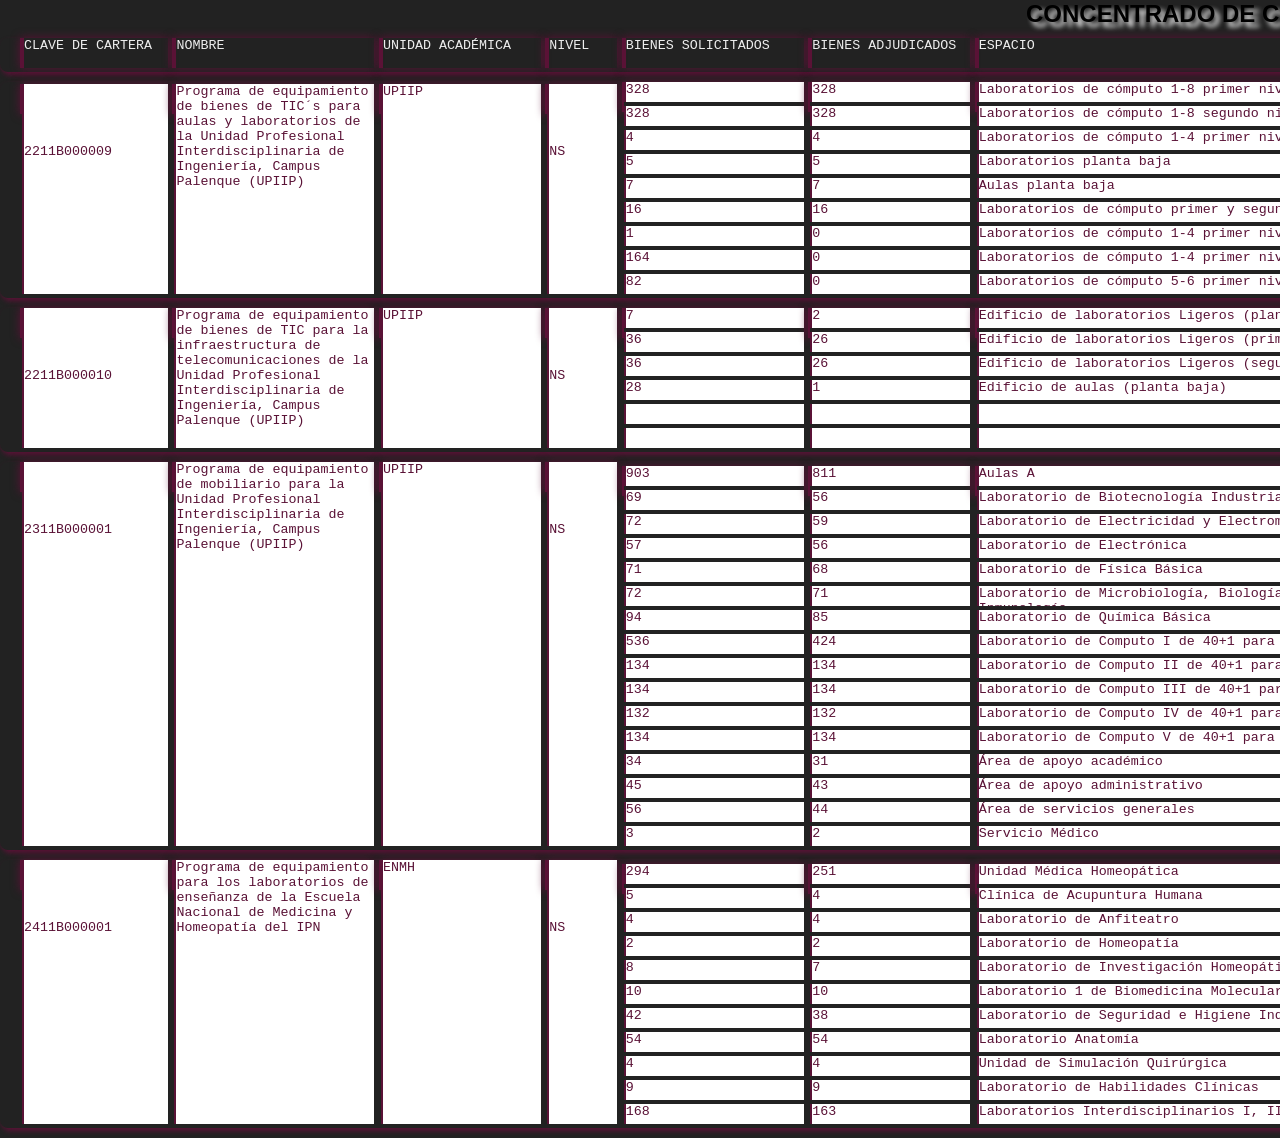
==== index.html @ 35d2371d "Add files via upload" ====
<!DOCTYPE html>
<html lang="es">
<head>
    <meta charset="UTF-8">
    <meta name="viewport" content="width=device-width, initial-scale=1.0">
    <title>Dpo/Carteras de Inversion/ConcentradovsEjecutado</title>
    <link rel="stylesheet" href="styles.css">
</head>
<body>
    <h2>Concentrado de Carteras de Inversion</h2>
       
              <form>
              <div class="form_input">
                    <textarea readonly class="ClavedeCartera Encabezado">Clave de Cartera</textarea>
                </div>
                    <div class="form_input">
                    <textarea readonly class="Nombre Encabezado">Nombre</textarea>
                </div>
                    <div class="form_input">      
                    <textarea readonly  class="UnidadAcademica Encabezado" >Unidad académica</textarea>
                </div>
                    <div class="form_input">
                    <textarea readonly  class="Nivel Encabezado">Nivel</textarea>
                </div>
                    <div class="form_input">
                    <textarea readonly  class="BienesSolicitados Encabezado">Bienes Solicitados</textarea>
                </div>
                    <div class="form_input">      
                    <textarea readonly  class="BienesAdjudicados Encabezado">Bienes Adjudicados</textarea>
                </div>
                    <div class="form_input"> 
                    <textarea readonly class="Espacio Encabezado">Espacio</textarea>
                </div>
                    <div class="form_input">
                    <textarea readonly  class="ProgramaAcademico Encabezado">Programa Académico</textarea>
                </div>
              <div class="form_input">
                    <textarea readonly  class="InversionEspacio Encabezado">Inversión por Espacio</textarea>
                </div>
                    <div class="form_input">
                    <textarea readonly  class="InversionUA Encabezado">Inversión por Unidad Académica</textarea>
                </div>
                    <div class="form_input">
                    <textarea readonly  class="InversionTotal Encabezado">Inversión Total 2024</textarea>
                </div>
                    <div class="form_input">
                    <textarea readonly  class="Links Encabezado">Links</textarea> 
              </div>
</form>



<form>
    <div class="form_input">
          <textarea readonly class="ClavedeCartera DatosG1 R1">
              
              
              

2211B000009</textarea>

    </div>
    <div class="form_input">
          <textarea readonly class="Nombre DatosG1 R1">Programa de equipamiento de bienes de TIC´s para aulas y laboratorios de la Unidad Profesional Interdisciplinaria de Ingeniería, Campus Palenque (UPIIP)</textarea>

    </div>
          <div class="form_input mrows UnidadAcademicaDiv ">
<textarea readonly  class="UnidadAcademica Datos C1UA1 R1" >UPIIP</textarea>
     
</div>           
    <div class="form_input">
         <textarea readonly  class="Nivel DatosG1 R1">
              
              
              
              
NS</textarea>

     </div>
     <div class="form_input mrows BienesSolicitadosDiv ">
<textarea readonly  class="BienesSolicitados Datos CEspacio1 R1" >328</textarea>
<textarea readonly  class="BienesSolicitados Datos CEspacio1 R1" >328</textarea>
<textarea readonly  class="BienesSolicitados Datos CEspacio1 R1" >4</textarea>
<textarea readonly  class="BienesSolicitados Datos CEspacio1 R1" >5</textarea>
<textarea readonly  class="BienesSolicitados Datos CEspacio1 R1" >7</textarea>
<textarea readonly  class="BienesSolicitados Datos CEspacio1 R1" >16</textarea>
<textarea readonly  class="BienesSolicitados Datos CEspacio1 R1" >1</textarea>
<textarea readonly  class="BienesSolicitados Datos CEspacio1 R1" >164</textarea>
<textarea readonly  class="BienesSolicitados Datos CEspacio1 R1" >82</textarea>
</div>
<div class="form_input mrows BienesAdjudicadosDiv">
<textarea readonly  class="BienesAdjudicados Datos CEspacio1 R1" >328</textarea>
<textarea readonly  class="BienesAdjudicados Datos CEspacio1 R1" >328</textarea>
<textarea readonly  class="BienesAdjudicados Datos CEspacio1 R1" >4</textarea>
<textarea readonly  class="BienesAdjudicados Datos CEspacio1 R1" >5</textarea>
<textarea readonly  class="BienesAdjudicados Datos CEspacio1 R1" >7</textarea>
<textarea readonly  class="BienesAdjudicados Datos CEspacio1 R1" >16</textarea>
<textarea readonly  class="BienesAdjudicados Datos CEspacio1 R1" >0</textarea>
<textarea readonly  class="BienesAdjudicados Datos CEspacio1 R1" >0</textarea>
<textarea readonly  class="BienesAdjudicados Datos CEspacio1 R1" >0</textarea>

</div>                    
<div class="form_input mrows EspacioDiv">
<textarea readonly class="Espacio Datos CEspacio1 R1" >Laboratorios de cómputo 1-8 primer nivel</textarea>
<textarea readonly class="Espacio Datos CEspacio1 R1" >Laboratorios de cómputo 1-8 segundo nivel</textarea>
<textarea readonly class="Espacio Datos CEspacio1 R1" >Laboratorios de cómputo 1-4 primer nivel</textarea>
<textarea readonly class="Espacio Datos CEspacio1 R1" >Laboratorios planta baja</textarea>
<textarea readonly class="Espacio Datos CEspacio1 R1" >Aulas planta baja</textarea>
<textarea readonly class="Espacio Datos CEspacio1 R1" >Laboratorios de cómputo primer y segundo nivel</textarea>
<textarea readonly class="Espacio Datos CEspacio1 R1" >Laboratorios de cómputo 1-4 primer nivel</textarea>
<textarea readonly class="Espacio Datos CEspacio1 R1" >Laboratorios de cómputo 1-4 primer nivel</textarea>
<textarea readonly class="Espacio Datos CEspacio1 R1" >Laboratorios de cómputo 5-6 primer nivel</textarea>
          
</div>
<div class="form_input mrows ProgramaAcademicoDiv ">
          
<textarea readonly class="ProgramaAcademico Datos Cespacio1 R1" >Todos los programas académicos (4)</textarea>
<textarea readonly class="ProgramaAcademico Datos Cespacio1 R1" >Todos los programas académicos (4)</textarea>
<textarea readonly class="ProgramaAcademico Datos Cespacio1 R1" >Todos los programas académicos (4)</textarea>
<textarea readonly class="ProgramaAcademico Datos Cespacio1 R1" >Todos los programas académicos (4)</textarea>
<textarea readonly class="ProgramaAcademico Datos Cespacio1 R1" >Todos los programas académicos (4)</textarea>
<textarea readonly class="ProgramaAcademico Datos Cespacio1 R1" >Todos los programas académicos (4)</textarea>
<textarea readonly class="ProgramaAcademico Datos Cespacio1 R1" >Todos los programas académicos (4)</textarea>
<textarea readonly class="ProgramaAcademico Datos Cespacio1 R1" >Todos los programas académicos (4)</textarea>
<textarea readonly class="ProgramaAcademico Datos Cespacio1 R1" >Todos los programas académicos (4)</textarea>
</div>                  
<div class="form_input mrows InversionEspacioDiv">  
<textarea readonly class="InversionEspacio Datos Cespacio1 R1" >$16,389,176.00</textarea>
<textarea readonly class="InversionEspacio Datos Cespacio1 R1" >$16,389,176.00</textarea>
<textarea readonly class="InversionEspacio Datos Cespacio1 R1" >$167,968.00</textarea>
<textarea readonly class="InversionEspacio Datos Cespacio1 R1" >$313,200.00</textarea>
<textarea readonly class="InversionEspacio Datos Cespacio1 R1" >$438,480.00</textarea>
<textarea readonly class="InversionEspacio Datos Cespacio1 R1" >$1,002,240.00</textarea>
<textarea readonly class="InversionEspacio Datos Cespacio1 R1" >$0.00</textarea>
<textarea readonly class="InversionEspacio Datos Cespacio1 R1" >$0.00</textarea>
<textarea readonly class="InversionEspacio Datos Cespacio1 R1" >$0.00</textarea>
          
</div>                 

<div class="form_input mrows IUADiv ">
<textarea readonly class="InversionUA Datos C1UA1 R1" >$34,700,240.00</textarea>

</div>
<div class="form_input">                    
          <textarea readonly class="InversionTotal DatosG1 R1">
              
              
              
              
$34,700,240.00

          </textarea>
</div>
<div class="form_input Link">                    

           
          <a class="Links" href="2211B000009_ActaFallo_AdjDir_UPIIP.pdf">2211B000009</a>
           
          <textarea readonly  class="InversionEspacio Datos linkRelleno"> </textarea>   
          <a class="Links" href="2211B000009 UAFOLI-0627-2024 UPIIP.pdf">OLI 2211B000009</a>
          <textarea readonly  class="InversionEspacio Datos linkRelleno"> </textarea>   
          <textarea readonly  class="InversionEspacio Datos linkRelleno"> </textarea>
</div>
    
</form>














<form>
    <div class="form_input">
          <textarea readonly class="ClavedeCartera DatosG3 R3">
              
              
              

2211B000010</textarea>

    </div>
    <div class="form_input">
          <textarea readonly class="Nombre DatosG3 R3">Programa de equipamiento de bienes de TIC para la infraestructura de telecomunicaciones de la Unidad Profesional Interdisciplinaria de Ingeniería, Campus Palenque (UPIIP)</textarea>

    </div>
          <div class="form_input mrows UnidadAcademicaDiv ">
<textarea readonly  class="UnidadAcademica Datos C3UA1 R3" >UPIIP</textarea>
     
</div>           
    <div class="form_input">
         <textarea readonly  class="Nivel DatosG3 R3">
              
              
              
              
NS</textarea>

     </div>
     <div class="form_input mrows BienesSolicitadosDiv ">
<textarea readonly  class="BienesSolicitados Datos CEspacio3 R3" >7</textarea>
<textarea readonly  class="BienesSolicitados Datos CEspacio3 R3" >36</textarea>
<textarea readonly  class="BienesSolicitados Datos CEspacio3 R3" >36</textarea>
<textarea readonly  class="BienesSolicitados Datos CEspacio3 R3" >28</textarea>

<textarea readonly  class="BienesSolicitados Datos CEspacio3 R3" > </textarea>
<textarea readonly  class="BienesSolicitados Datos CEspacio3 R3" > </textarea>

</div>
<div class="form_input mrows BienesAdjudicadosDiv">
<textarea readonly  class="BienesAdjudicados Datos CEspacio3 R3" >2</textarea>
<textarea readonly  class="BienesAdjudicados Datos CEspacio3 R3" >26</textarea>
<textarea readonly  class="BienesAdjudicados Datos CEspacio3 R3" >26</textarea>
<textarea readonly  class="BienesAdjudicados Datos CEspacio3 R3" >1</textarea>

<textarea readonly  class="BienesAdjudicados Datos CEspacio3 R3" > </textarea>
<textarea readonly  class="BienesAdjudicados Datos CEspacio3 R3" > </textarea>


</div>                    
<div class="form_input mrows EspacioDiv">
<textarea readonly class="Espacio Datos CEspacio3 R3" >Edificio de laboratorios Ligeros (planta baja)</textarea>
<textarea readonly class="Espacio Datos CEspacio3 R3" >Edificio de laboratorios Ligeros (primer nivel)</textarea>
<textarea readonly class="Espacio Datos CEspacio3 R3" >Edificio de laboratorios Ligeros (segundo nivel)</textarea>
<textarea readonly class="Espacio Datos CEspacio3 R3" >Edificio de aulas (planta baja)</textarea>

<textarea readonly class="Espacio Datos CEspacio3 R3" > </textarea>
<textarea readonly class="Espacio Datos CEspacio3 R3" > </textarea>
          
</div>
<div class="form_input mrows ProgramaAcademicoDiv ">
          
<textarea readonly class="ProgramaAcademico Datos Cespacio3 R3" >Todos los programas académicos (4)</textarea>
<textarea readonly class="ProgramaAcademico Datos Cespacio3 R3" >Todos los programas académicos (4)</textarea>
<textarea readonly class="ProgramaAcademico Datos Cespacio3 R3" >Todos los programas académicos (4)</textarea>
<textarea readonly class="ProgramaAcademico Datos Cespacio3 R3" >Todos los programas académicos (4)</textarea>

<textarea readonly class="ProgramaAcademico Datos Cespacio3 R3" > </textarea>
<textarea readonly class="ProgramaAcademico Datos Cespacio3 R3" > </textarea>
</div>

</div>                  
<div class="form_input mrows InversionEspacioDiv">  
<textarea readonly class="InversionEspacio Datos Cespacio3 R3" >$41,675.32</textarea>
<textarea readonly class="InversionEspacio Datos Cespacio3 R3" >$7,166,904.79</textarea>
<textarea readonly class="InversionEspacio Datos Cespacio3 R3" >$7,166,904.79</textarea>
<textarea readonly class="InversionEspacio Datos Cespacio3 R3" >$20,837.66</textarea>

<textarea readonly class="InversionEspacio Datos Cespacio3 R3" > </textarea>
<textarea readonly class="InversionEspacio Datos Cespacio3 R3" > </textarea>
          
</div>                 

<div class="form_input mrows IUADiv ">
<textarea readonly class="InversionUA Datos C3UA1 R3" >$14,396,322.56</textarea>

</div>
<div class="form_input">                    
          <textarea readonly class="InversionTotal DatosG3 R3">
              
              
              
              
$14,396,322.56

          </textarea>
</div>
<div class="form_input Link">                    

           
          <a class="Links" href="2211B000010 y 2311B000001_ActaFallo_UPIIP.pdf">2211B000010</a>
          <textarea readonly  class="InversionEspacio Datos linkRelleno"> </textarea> 
          <a class="Links" href="2211B000010 UAFOLI-0473-2024 UPIIP.pdf">OLI 2211B000010</a>
          <textarea readonly  class="InversionEspacio Datos linkRelleno"> </textarea>   
          <textarea readonly  class="InversionEspacio Datos linkRelleno"> </textarea>
</div>
    
</form>



<form>
    <div class="form_input">
          <textarea readonly class="ClavedeCartera DatosG4 R4">
              
              
              

2311B000001</textarea>

    </div>
    
    <div class="form_input">
          <textarea readonly class="Nombre DatosG4 R4">Programa de equipamiento de mobiliario para la Unidad Profesional Interdisciplinaria de Ingeniería, Campus Palenque (UPIIP)</textarea>

    </div>
          <div class="form_input mrows UnidadAcademicaDiv ">
<textarea readonly  class="UnidadAcademica Datos C4UA1 R4" >UPIIP</textarea>
     
</div>           
    <div class="form_input">
         <textarea readonly  class="Nivel DatosG4 R4">
              
              
              
              
NS</textarea>

     </div>

     <div class="form_input mrows BienesSolicitadosDiv ">
<textarea readonly  class="BienesSolicitados Datos CEspacio4 R4" >903</textarea>
<textarea readonly  class="BienesSolicitados Datos CEspacio4 R4" >69</textarea>
<textarea readonly  class="BienesSolicitados Datos CEspacio4 R4" >72</textarea>
<textarea readonly  class="BienesSolicitados Datos CEspacio4 R4" >57</textarea>
<textarea readonly  class="BienesSolicitados Datos CEspacio4 R4" >71</textarea>
<textarea readonly  class="BienesSolicitados Datos CEspacio4 R4" >72</textarea>
<textarea readonly  class="BienesSolicitados Datos CEspacio4 R4" >94</textarea>
<textarea readonly  class="BienesSolicitados Datos CEspacio4 R4" >536</textarea>
<textarea readonly  class="BienesSolicitados Datos CEspacio4 R4" >134</textarea>
<textarea readonly  class="BienesSolicitados Datos CEspacio4 R4" >134</textarea>
<textarea readonly  class="BienesSolicitados Datos CEspacio4 R4" >132</textarea>
<textarea readonly  class="BienesSolicitados Datos CEspacio4 R4" >134</textarea>
<textarea readonly  class="BienesSolicitados Datos CEspacio4 R4" >34</textarea>
<textarea readonly  class="BienesSolicitados Datos CEspacio4 R4" >45</textarea>
<textarea readonly  class="BienesSolicitados Datos CEspacio4 R4" >56</textarea>
<textarea readonly  class="BienesSolicitados Datos CEspacio4 R4" >3</textarea>
</div>
<div class="form_input mrows BienesAdjudicadosDiv">
<textarea readonly  class="BienesAdjudicados Datos CEspacio4 R4" >811</textarea>
<textarea readonly  class="BienesAdjudicados Datos CEspacio4 R4" >56</textarea>
<textarea readonly  class="BienesAdjudicados Datos CEspacio4 R4" >59</textarea>
<textarea readonly  class="BienesAdjudicados Datos CEspacio4 R4" >56</textarea>
<textarea readonly  class="BienesAdjudicados Datos CEspacio4 R4" >68</textarea>
<textarea readonly  class="BienesAdjudicados Datos CEspacio4 R4" >71</textarea>
<textarea readonly  class="BienesAdjudicados Datos CEspacio4 R4" >85</textarea>
<textarea readonly  class="BienesAdjudicados Datos CEspacio4 R4" >424</textarea>
<textarea readonly  class="BienesAdjudicados Datos CEspacio4 R4" >134</textarea>
<textarea readonly  class="BienesAdjudicados Datos CEspacio4 R4" >134</textarea>
<textarea readonly  class="BienesAdjudicados Datos CEspacio4 R4" >132</textarea>
<textarea readonly  class="BienesAdjudicados Datos CEspacio4 R4" >134</textarea>
<textarea readonly  class="BienesAdjudicados Datos CEspacio4 R4" >31</textarea>
<textarea readonly  class="BienesAdjudicados Datos CEspacio4 R4" >43</textarea>
<textarea readonly  class="BienesAdjudicados Datos CEspacio4 R4" >44</textarea>
<textarea readonly  class="BienesAdjudicados Datos CEspacio4 R4" >2</textarea>

</div>                    
<div class="form_input mrows EspacioDiv">
<textarea readonly class="Espacio Datos CEspacio4 R4" >Aulas A</textarea>
<textarea readonly class="Espacio Datos CEspacio4 R4" >Laboratorio de Biotecnología Industrial</textarea>
<textarea readonly class="Espacio Datos CEspacio4 R4" >Laboratorio de Electricidad y Electromagnetismo</textarea>
<textarea readonly class="Espacio Datos CEspacio4 R4" >Laboratorio de Electrónica</textarea>
<textarea readonly class="Espacio Datos CEspacio4 R4" >Laboratorio de Física Básica</textarea>
<textarea readonly class="Espacio Datos CEspacio4 R4" >Laboratorio de Microbiología, Biología Molecular E Inmunología</textarea>
<textarea readonly class="Espacio Datos CEspacio4 R4" >Laboratorio de Química Básica</textarea>
<textarea readonly class="Espacio Datos CEspacio4 R4" >Laboratorio de Computo I de 40+1 para  Idioma Ingles</textarea>
<textarea readonly class="Espacio Datos CEspacio4 R4" >Laboratorio de Computo II de 40+1 para  Ferroviaria</textarea>
<textarea readonly class="Espacio Datos CEspacio4 R4" >Laboratorio de Computo III de 40+1 para  Biotecnologia</textarea>
<textarea readonly class="Espacio Datos CEspacio4 R4" >Laboratorio de Computo IV de 40+1 para  Turismo</textarea>
<textarea readonly class="Espacio Datos CEspacio4 R4" >Laboratorio de Computo V de 40+1 para  Civil</textarea>
<textarea readonly class="Espacio Datos CEspacio4 R4" >Área de apoyo académico</textarea>
<textarea readonly class="Espacio Datos CEspacio4 R4" >Área de apoyo administrativo</textarea>
<textarea readonly class="Espacio Datos CEspacio4 R4" >Área de servicios generales</textarea>
<textarea readonly class="Espacio Datos CEspacio4 R4" >Servicio Médico</textarea>
          
</div>
<div class="form_input mrows ProgramaAcademicoDiv ">
          
<textarea readonly class="ProgramaAcademico Datos Cespacio4 R4" >Todos los programas académicos (4)</textarea>
<textarea readonly class="ProgramaAcademico Datos Cespacio4 R4" >Ingeniería Biotecnológica</textarea>
<textarea readonly class="ProgramaAcademico Datos Cespacio4 R4" >Ingeniería Ferroviaria</textarea>
<textarea readonly class="ProgramaAcademico Datos Cespacio4 R4" >Ingeniería Ferroviaria</textarea>
<textarea readonly class="ProgramaAcademico Datos Cespacio4 R4" >Ingeniería Civil
Ingeniería Ferroviaria</textarea>
<textarea readonly class="ProgramaAcademico Datos Cespacio4 R4" >Ingeniería Civil
Ingeniería Biotecnológica</textarea>
<textarea readonly class="ProgramaAcademico Datos Cespacio4 R4" >Ingeniería Biotecnológica
Ingeniería Civil
Ingeniería Ferroviaria</textarea>
<textarea readonly class="ProgramaAcademico Datos Cespacio4 R4" >Todos los programas académicos (4)</textarea>
<textarea readonly class="ProgramaAcademico Datos Cespacio4 R4" >Ingeniería Ferroviaria</textarea>
<textarea readonly class="ProgramaAcademico Datos Cespacio4 R4" >Ingeniería Biotecnológica</textarea>
<textarea readonly class="ProgramaAcademico Datos Cespacio4 R4" >Licenciatura en Turismo Sustentable</textarea>
<textarea readonly class="ProgramaAcademico Datos Cespacio4 R4" >Ingeniería Civil</textarea>
<textarea readonly class="ProgramaAcademico Datos Cespacio4 R4" >No aplica</textarea>
<textarea readonly class="ProgramaAcademico Datos Cespacio4 R4" >No aplica</textarea>
<textarea readonly class="ProgramaAcademico Datos Cespacio4 R4" >No aplica</textarea>
<textarea readonly class="ProgramaAcademico Datos Cespacio4 R4" >No aplica</textarea>
</div>                  
<div class="form_input mrows InversionEspacioDiv">  
<textarea readonly class="InversionEspacio Datos Cespacio4 R4" >$3,424,923.20</textarea>
<textarea readonly class="InversionEspacio Datos Cespacio4 R4" >$870,786.33</textarea>
<textarea readonly class="InversionEspacio Datos Cespacio4 R4" >$1,570,801.13</textarea>
<textarea readonly class="InversionEspacio Datos Cespacio4 R4" >$334,289.68</textarea>
<textarea readonly class="InversionEspacio Datos Cespacio4 R4" >$1,483,144.56</textarea>
<textarea readonly class="InversionEspacio Datos Cespacio4 R4" >$1,834,692.59</textarea>
<textarea readonly class="InversionEspacio Datos Cespacio4 R4" >$2,694,814.10</textarea>
<textarea readonly class="InversionEspacio Datos Cespacio4 R4" >$2,487,297.06</textarea>
<textarea readonly class="InversionEspacio Datos Cespacio4 R4" >$856,535.25</textarea>
<textarea readonly class="InversionEspacio Datos Cespacio4 R4" >$856,535.25</textarea>
<textarea readonly class="InversionEspacio Datos Cespacio4 R4" >$757,863.26</textarea>
<textarea readonly class="InversionEspacio Datos Cespacio4 R4" >$856,535.25</textarea>
<textarea readonly class="InversionEspacio Datos Cespacio4 R4" >$746,808.00</textarea>
<textarea readonly class="InversionEspacio Datos Cespacio4 R4" >$876,554.00</textarea>
<textarea readonly class="InversionEspacio Datos Cespacio4 R4" >$807,899.18</textarea>
<textarea readonly class="InversionEspacio Datos Cespacio4 R4" >$313,191.30</textarea>
          
</div>                 

<div class="form_input mrows IUADiv ">
<textarea readonly class="InversionUA Datos C4UA1 R4" >$20,772,670.14</textarea>

</div>
<div class="form_input">                    
          <textarea readonly class="InversionTotal DatosG4 R4">
              
              
              
              
$20,772,670.14

          </textarea>
</div>
<div class="form_input Link">                    

           
          <a class="Links" href="2411B000001_ActaFallo_ENMH(solo Fallos).pdf">2311B000001</a>
          <textarea readonly  class="InversionEspacio Datos linkRelleno"> </textarea> 
          <a class="Links" href="2311B000001 UAFOLI-0472-2024 UPIIP.pdf">2311B000001</a>   
          <textarea readonly  class="InversionEspacio Datos linkRelleno"> </textarea>   
          <textarea readonly  class="InversionEspacio Datos linkRelleno"> </textarea>
</div>
    
</form>


<form>
    <div class="form_input">
          <textarea readonly class="ClavedeCartera DatosG5 R5">
              
              
              

2411B000001</textarea>

    </div>
    <div class="form_input">
          <textarea readonly class="Nombre DatosG5 R5">Programa de equipamiento para los laboratorios de enseñanza de la Escuela Nacional de Medicina y Homeopatía del IPN</textarea>

    </div>
          <div class="form_input mrows UnidadAcademicaDiv ">
<textarea readonly  class="UnidadAcademica Datos C5UA1 R5" >ENMH</textarea>
     
</div>           
    <div class="form_input">
         <textarea readonly  class="Nivel DatosG5 R5">
              
              
              
              
NS</textarea>

     </div>
     <div class="form_input mrows BienesSolicitadosDiv ">
<textarea readonly  class="BienesSolicitados Datos CEspacio5 R5" >294</textarea>
<textarea readonly  class="BienesSolicitados Datos CEspacio5 R5" >5</textarea>
<textarea readonly  class="BienesSolicitados Datos CEspacio5 R5" >4</textarea>
<textarea readonly  class="BienesSolicitados Datos CEspacio5 R5" >2</textarea>
<textarea readonly  class="BienesSolicitados Datos CEspacio5 R5" >8</textarea>
<textarea readonly  class="BienesSolicitados Datos CEspacio5 R5" >10</textarea>
<textarea readonly  class="BienesSolicitados Datos CEspacio5 R5" >42</textarea>
<textarea readonly  class="BienesSolicitados Datos CEspacio5 R5" >54</textarea>
<textarea readonly  class="BienesSolicitados Datos CEspacio5 R5" >4</textarea>
<textarea readonly  class="BienesSolicitados Datos CEspacio5 R5" >9</textarea>
<textarea readonly  class="BienesSolicitados Datos CEspacio5 R5" >168</textarea>
</div>
<div class="form_input mrows BienesAdjudicadosDiv">
<textarea readonly  class="BienesAdjudicados Datos CEspacio5 R5" >251</textarea>
<textarea readonly  class="BienesAdjudicados Datos CEspacio5 R5" >4</textarea>
<textarea readonly  class="BienesAdjudicados Datos CEspacio5 R5" >4</textarea>
<textarea readonly  class="BienesAdjudicados Datos CEspacio5 R5" >2</textarea>
<textarea readonly  class="BienesAdjudicados Datos CEspacio5 R5" >7</textarea>
<textarea readonly  class="BienesAdjudicados Datos CEspacio5 R5" >10</textarea>
<textarea readonly  class="BienesAdjudicados Datos CEspacio5 R5" >38</textarea>
<textarea readonly  class="BienesAdjudicados Datos CEspacio5 R5" >54</textarea>
<textarea readonly  class="BienesAdjudicados Datos CEspacio5 R5" >4</textarea>
<textarea readonly  class="BienesAdjudicados Datos CEspacio5 R5" >9</textarea>
<textarea readonly  class="BienesAdjudicados Datos CEspacio5 R5" >163</textarea>

</div>                    
<div class="form_input mrows EspacioDiv">
<textarea readonly class="Espacio Datos CEspacio5 R5" >Unidad Médica Homeopática</textarea>
<textarea readonly class="Espacio Datos CEspacio5 R5" >Clínica de Acupuntura Humana</textarea>
<textarea readonly class="Espacio Datos CEspacio5 R5" >Laboratorio de Anfiteatro</textarea>
<textarea readonly class="Espacio Datos CEspacio5 R5" >Laboratorio de Homeopatía</textarea>
<textarea readonly class="Espacio Datos CEspacio5 R5" >Laboratorio de Investigación Homeopática</textarea>
<textarea readonly class="Espacio Datos CEspacio5 R5" >Laboratorio 1 de Biomedicina Molecular</textarea>
<textarea readonly class="Espacio Datos CEspacio5 R5" >Laboratorio de Seguridad e Higiene Industrial</textarea>
<textarea readonly class="Espacio Datos CEspacio5 R5" >Laboratorio Anatomía</textarea>
<textarea readonly class="Espacio Datos CEspacio5 R5" >Unidad de Simulación Quirúrgica</textarea>
<textarea readonly class="Espacio Datos CEspacio5 R5" >Laboratorio de Habilidades Clínicas</textarea>
<textarea readonly class="Espacio Datos CEspacio5 R5" >Laboratorios Interdisciplinarios I, II y III</textarea>
          
</div>
<div class="form_input mrows ProgramaAcademicoDiv ">
          
<textarea readonly class="ProgramaAcademico Datos Cespacio5 R5" >Médico Cirujano y Homeópata
Médico Cirujano y Partero
Especialidad en homeopatía</textarea>
<textarea readonly class="ProgramaAcademico Datos Cespacio5 R5" >Especialidad en Acupuntura Humana</textarea>
<textarea readonly class="ProgramaAcademico Datos Cespacio5 R5" >Médico Cirujano y Homeópata
Médico Cirujano y Partero</textarea>
<textarea readonly class="ProgramaAcademico Datos Cespacio5 R5" >Médico Cirujano y Homeópata</textarea>
<textarea readonly class="ProgramaAcademico Datos Cespacio5 R5" >Médico Cirujano y Homeópata</textarea>
<textarea readonly class="ProgramaAcademico Datos Cespacio5 R5" >Maestría en Ciencias en Biomedicina Molecular
Doctorado en Ciencias en Biotecnología</textarea>
<textarea readonly class="ProgramaAcademico Datos Cespacio5 R5" >Maestría en Ciencias en Salud Ocupacional, Seguridad e Higiene</textarea>
<textarea readonly class="ProgramaAcademico Datos Cespacio5 R5" >Médico Cirujano y Homeópata</textarea>
<textarea readonly class="ProgramaAcademico Datos Cespacio5 R5" >Médico Cirujano y Homeópata
Médico Cirujano y Partero</textarea>
<textarea readonly class="ProgramaAcademico Datos Cespacio5 R5" >Médico Cirujano y Homeópata
Médico Cirujano y Partero</textarea>
<textarea readonly class="ProgramaAcademico Datos Cespacio5 R5" >Médico Cirujano y Homeópata
Médico Cirujano y Partero</textarea>
</div>                  
<div class="form_input mrows InversionEspacioDiv">  
<textarea readonly class="InversionEspacio Datos Cespacio5 R5" >$5,288,379.01</textarea>
<textarea readonly class="InversionEspacio Datos Cespacio5 R5" >$4,383,024.27</textarea>
<textarea readonly class="InversionEspacio Datos Cespacio5 R5" >$1,141,983.14</textarea>
<textarea readonly class="InversionEspacio Datos Cespacio5 R5" >$13,536.78</textarea>
<textarea readonly class="InversionEspacio Datos Cespacio5 R5" >$1,148,043.16</textarea>
<textarea readonly class="InversionEspacio Datos Cespacio5 R5" >$6,291,932.28</textarea>
<textarea readonly class="InversionEspacio Datos Cespacio5 R5" >$2,065,814.34</textarea>
<textarea readonly class="InversionEspacio Datos Cespacio5 R5" >$26,610,774.95</textarea>
<textarea readonly class="InversionEspacio Datos Cespacio5 R5" >$5,607,080.47</textarea>
<textarea readonly class="InversionEspacio Datos Cespacio5 R5" >$4,403,648.02</textarea>
<textarea readonly class="InversionEspacio Datos Cespacio5 R5" >$15,395,003.39</textarea>
          
</div>                 

<div class="form_input mrows IUADiv ">
<textarea readonly class="InversionUA Datos C5UA1 R5" >$72,349,219.81</textarea>

</div>
<div class="form_input">                    
          <textarea readonly class="InversionTotal DatosG5 R5">
              
              
              
              
$72,349,219.81

          </textarea>
</div>
<div class="form_input Link">                    

           
          <a class="Links" href="2211B000010 y 2311B000001_ActaFallo_UPIIP.pdf">2411B000010</a>
          <textarea readonly  class="InversionEspacio Datos linkRelleno"> </textarea> 
          <a class="Links" href="2411B000001 UAFOLI-0351-2024 ENMH.pdf">OLI 2411B000010</a>   
          <textarea readonly  class="InversionEspacio Datos linkRelleno"> </textarea>   
          <textarea readonly  class="InversionEspacio Datos linkRelleno"> </textarea>
</div>
    
</form>







</body>
</html>
---- styles.css ----
body{
    margin:0;
    width:2600px;
     font-family: sans-serif;
     background-color:#222;
}
h2{
    text-align: center;
    margin-top: 10px;
    margin:0;
    margin-bottom: 10px;
    text-transform: uppercase;
    text-shadow:5px 5px 5px #eee;
}
a{
    color:#ff7879;
}
form{
    color:#ff7879;
    background-color:transparent;
    padding: 0 20px;
    margin:0px;
    margin-bottom: 10px;
    box-shadow:2px 3px 5px #5a1236;
    margin-top: 0px;
    text-shadow: 0 0 0  #5a1236;
    border-radius: 8px;
}

.form_input{
    margin:0;
    display:inline-block;
    height:30px;
    border:none;
    border-left: 2px solid #5a1236;
    box-shadow:0px 0px 10px #5a1236;
    background-color: transparent;
    text-shadow: #eee;
    color:#eee;   
}

input,textarea{
    box-sizing:border-box;
    margin:0;
    padding:0;
    border:none;
    border-left: 2px solid #5a1236;
    background-color: transparent;
    text-shadow: #eee;
    color:#eee;
    resize:none
}

 /* clases de div */
.mrows{
    width:180px;
    margin:0;
    padding:0;
}

.EspacioDiv{
    width:470px;
    margin:0
}


.UnidadAcademicaDiv{
    width:160px;
    margin:0
}



.BienesAdjudicadosDiv{
    width:160px;
}
.InversionEspacioDiv{
    width:205px;
    margin:0
}

.ProgramaAcademicoDiv{
    width:275px;
}
.Link{
    width:130px;
    box-shadow:none;
}






 /* clases de textarea */

.R1{ 
    height:30px;
}

.Numero{
    width:80px;
}
.ClavedeCartera{
    width:146px;
}
.Folio{
    width:140px;
}
.Nombre{
    width:200px;
}
.UnidadAcademica{
    width:160px;
}
.Nivel{
    width:70px
}
.BienesSolicitados{
    width: 180px;
}
.BienesAdjudicados{
    width:160px;
}
.Espacio{
    width:470px;
}
.ProgramaAcademico{
    width:275px;
}
.InversionEspacio{
    width:205px;
}
.InversionUA{ 
    width:180px;
}
.InversionTotal{ 
    width:180px;
}
.Links{ 
    width:130px;
}
.Encabezado{ 
    text-transform:uppercase;
}

.Datos{ 
    height:20px;
    background-color: #fff;
    color:#5a1236;
}
.DatosG{ 
    background-color: #fff;
    color:#5a1236;
    height:210px;
}

.linkRelleno{
    background:transparent;
    box-shadow:none ;
    border-left: none;
}

.C1UA1{ 
    background-color: #fff;
    color:#5a1236;
    height:210px;
}


.C2UA1{ 
    background-color: #fff;
    color:#5a1236;
    height:92px;
}

.C2UA2{ 
    background-color: #fff;
    color:#5a1236;
    height: 68px;
}

.C2UA3{ 
    background-color: #fff;
    color:#5a1236;
    height: 45px;
}

.C2UA4{ 
    background-color: #fff;
    color:#5a1236;
    height: 45px;
}

.C2UA5{ 
    background-color: #fff;
    color:#5a1236;
    height: 68px;
}

.C2UA6{ 
    background-color: #fff;
    color:#5a1236;
    height: 45px;
}
 

.C3UA1{ 
    background-color: #fff;
    color:#5a1236;
    height:140px;
}

.C4UA1{ 
    background-color: #fff;
    color:#5a1236;
    height:384px;
}


.C5UA1{ 
    background-color: #fff;
    color:#5a1236;
    height:264px;
}







.DatosG1{ 
    background-color: #fff;
    color:#5a1236;
    height:210px;
}



.DatosG2{ 
    background-color: #fff;
    color:#5a1236;
    height:384px;
}

.DatosG3{ 
    background-color: #fff;
    color:#5a1236;
    height:140px;
}

.DatosG4{ 
    background-color: #fff;
    color:#5a1236;
    height:384px;
}


.DatosG5{ 
    background-color: #fff;
    color:#5a1236;
    height:264px;
}
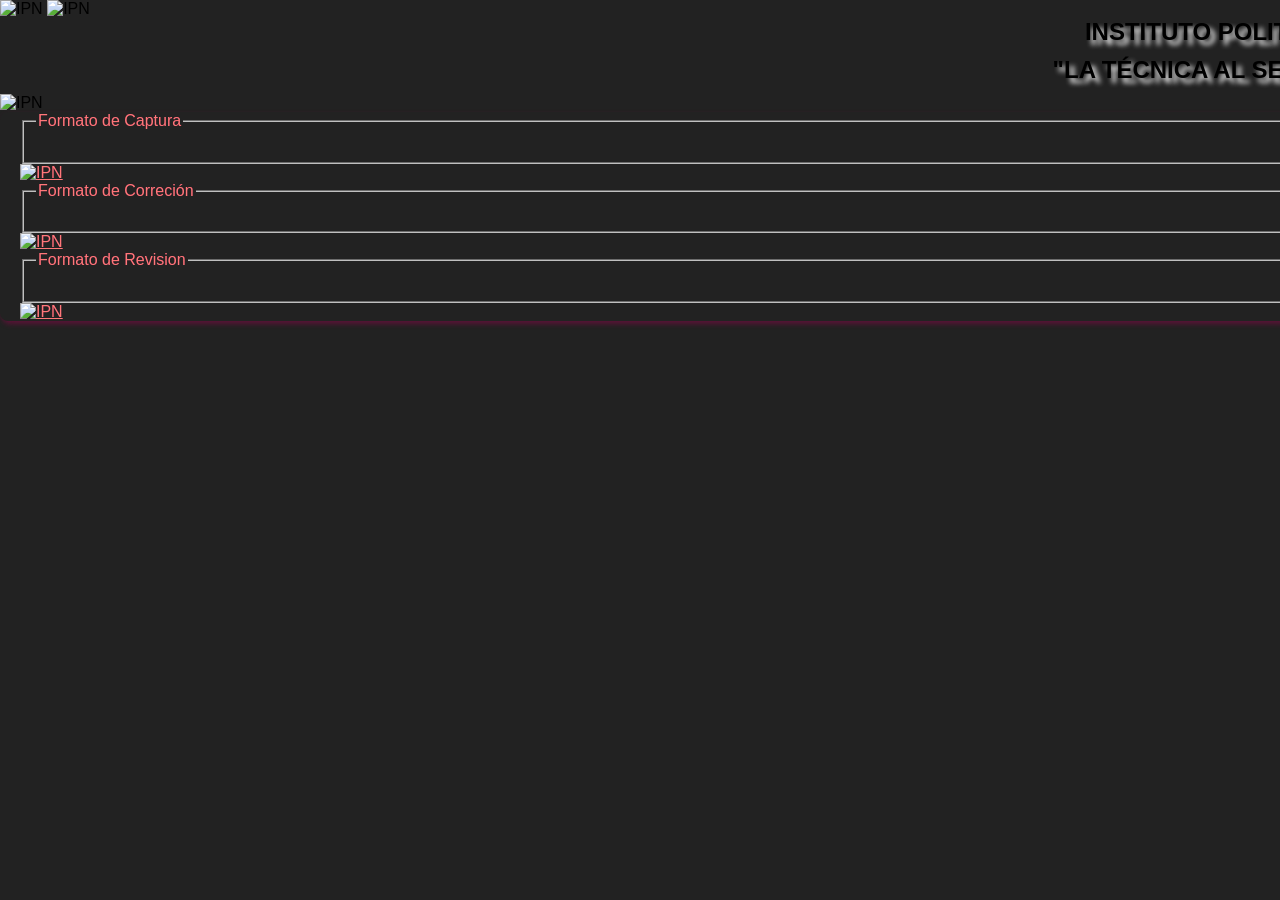
==== commit 08f766e0: "Update index.html" ====
--- a/index.html
+++ b/index.html
@@ -3,579 +3,67 @@
 <head>
     <meta charset="UTF-8">
     <meta name="viewport" content="width=device-width, initial-scale=1.0">
-    <title>Dpo/Carteras de Inversion/ConcentradovsEjecutado</title>
-    <link rel="stylesheet" href="styles.css">
+    <title>Correo CGPII IPN</title>
+    
+
+      <link rel="stylesheet" href="styles.css"> 
+
 </head>
 <body>
-    <h2>Concentrado de Carteras de Inversion</h2>
-       
-              <form>
-              <div class="form_input">
-                    <textarea readonly class="ClavedeCartera Encabezado">Clave de Cartera</textarea>
-                </div>
-                    <div class="form_input">
-                    <textarea readonly class="Nombre Encabezado">Nombre</textarea>
-                </div>
-                    <div class="form_input">      
-                    <textarea readonly  class="UnidadAcademica Encabezado" >Unidad académica</textarea>
-                </div>
-                    <div class="form_input">
-                    <textarea readonly  class="Nivel Encabezado">Nivel</textarea>
-                </div>
-                    <div class="form_input">
-                    <textarea readonly  class="BienesSolicitados Encabezado">Bienes Solicitados</textarea>
-                </div>
-                    <div class="form_input">      
-                    <textarea readonly  class="BienesAdjudicados Encabezado">Bienes Adjudicados</textarea>
-                </div>
-                    <div class="form_input"> 
-                    <textarea readonly class="Espacio Encabezado">Espacio</textarea>
-                </div>
-                    <div class="form_input">
-                    <textarea readonly  class="ProgramaAcademico Encabezado">Programa Académico</textarea>
-                </div>
-              <div class="form_input">
-                    <textarea readonly  class="InversionEspacio Encabezado">Inversión por Espacio</textarea>
-                </div>
-                    <div class="form_input">
-                    <textarea readonly  class="InversionUA Encabezado">Inversión por Unidad Académica</textarea>
-                </div>
-                    <div class="form_input">
-                    <textarea readonly  class="InversionTotal Encabezado">Inversión Total 2024</textarea>
-                </div>
-                    <div class="form_input">
-                    <textarea readonly  class="Links Encabezado">Links</textarea> 
-              </div>
-</form>
+      <div class="imagenes">
+                     <img src="Izquierda.png" class ="izquierda"  alt="IPN" title="SECRETARIA DE EDUCACIÓN PÚBLICA">
+                       
+                       
+                        
+                        
+                     
+                       <img src="Centro.png" class ="centro" alt="IPN" title="INSTITUTO POLITECNICO NACIONAL">
+                       
+                       <div class="LEMA"><h2>Instituto Politécnico Nacional </h2>
+                            <h2 >"La Técnica al Servicio de la Patria" </h2>
+                       </div>
+                       
+                       <img src="Derecha.png" class ="derecho" alt="IPN" title="COORDINACIÓN GENERAL DE PLANEACIÓN E INFORMACIÓN INSTITUCIONAL">
+                     
+
+  </div>
+<form id="m
 
 
+<h1>Correo DPO</h1>
 
-<form>
-    <div class="form_input">
-          <textarea readonly class="ClavedeCartera DatosG1 R1">
-              
-              
-              
-
-2211B000009</textarea>
-
-    </div>
-    <div class="form_input">
-          <textarea readonly class="Nombre DatosG1 R1">Programa de equipamiento de bienes de TIC´s para aulas y laboratorios de la Unidad Profesional Interdisciplinaria de Ingeniería, Campus Palenque (UPIIP)</textarea>
-
-    </div>
-          <div class="form_input mrows UnidadAcademicaDiv ">
-<textarea readonly  class="UnidadAcademica Datos C1UA1 R1" >UPIIP</textarea>
-     
-</div>           
-    <div class="form_input">
-         <textarea readonly  class="Nivel DatosG1 R1">
-              
-              
-              
-              
-NS</textarea>
-
-     </div>
-     <div class="form_input mrows BienesSolicitadosDiv ">
-<textarea readonly  class="BienesSolicitados Datos CEspacio1 R1" >328</textarea>
-<textarea readonly  class="BienesSolicitados Datos CEspacio1 R1" >328</textarea>
-<textarea readonly  class="BienesSolicitados Datos CEspacio1 R1" >4</textarea>
-<textarea readonly  class="BienesSolicitados Datos CEspacio1 R1" >5</textarea>
-<textarea readonly  class="BienesSolicitados Datos CEspacio1 R1" >7</textarea>
-<textarea readonly  class="BienesSolicitados Datos CEspacio1 R1" >16</textarea>
-<textarea readonly  class="BienesSolicitados Datos CEspacio1 R1" >1</textarea>
-<textarea readonly  class="BienesSolicitados Datos CEspacio1 R1" >164</textarea>
-<textarea readonly  class="BienesSolicitados Datos CEspacio1 R1" >82</textarea>
-</div>
-<div class="form_input mrows BienesAdjudicadosDiv">
-<textarea readonly  class="BienesAdjudicados Datos CEspacio1 R1" >328</textarea>
-<textarea readonly  class="BienesAdjudicados Datos CEspacio1 R1" >328</textarea>
-<textarea readonly  class="BienesAdjudicados Datos CEspacio1 R1" >4</textarea>
-<textarea readonly  class="BienesAdjudicados Datos CEspacio1 R1" >5</textarea>
-<textarea readonly  class="BienesAdjudicados Datos CEspacio1 R1" >7</textarea>
-<textarea readonly  class="BienesAdjudicados Datos CEspacio1 R1" >16</textarea>
-<textarea readonly  class="BienesAdjudicados Datos CEspacio1 R1" >0</textarea>
-<textarea readonly  class="BienesAdjudicados Datos CEspacio1 R1" >0</textarea>
-<textarea readonly  class="BienesAdjudicados Datos CEspacio1 R1" >0</textarea>
-
-</div>                    
-<div class="form_input mrows EspacioDiv">
-<textarea readonly class="Espacio Datos CEspacio1 R1" >Laboratorios de cómputo 1-8 primer nivel</textarea>
-<textarea readonly class="Espacio Datos CEspacio1 R1" >Laboratorios de cómputo 1-8 segundo nivel</textarea>
-<textarea readonly class="Espacio Datos CEspacio1 R1" >Laboratorios de cómputo 1-4 primer nivel</textarea>
-<textarea readonly class="Espacio Datos CEspacio1 R1" >Laboratorios planta baja</textarea>
-<textarea readonly class="Espacio Datos CEspacio1 R1" >Aulas planta baja</textarea>
-<textarea readonly class="Espacio Datos CEspacio1 R1" >Laboratorios de cómputo primer y segundo nivel</textarea>
-<textarea readonly class="Espacio Datos CEspacio1 R1" >Laboratorios de cómputo 1-4 primer nivel</textarea>
-<textarea readonly class="Espacio Datos CEspacio1 R1" >Laboratorios de cómputo 1-4 primer nivel</textarea>
-<textarea readonly class="Espacio Datos CEspacio1 R1" >Laboratorios de cómputo 5-6 primer nivel</textarea>
-          
-</div>
-<div class="form_input mrows ProgramaAcademicoDiv ">
-          
-<textarea readonly class="ProgramaAcademico Datos Cespacio1 R1" >Todos los programas académicos (4)</textarea>
-<textarea readonly class="ProgramaAcademico Datos Cespacio1 R1" >Todos los programas académicos (4)</textarea>
-<textarea readonly class="ProgramaAcademico Datos Cespacio1 R1" >Todos los programas académicos (4)</textarea>
-<textarea readonly class="ProgramaAcademico Datos Cespacio1 R1" >Todos los programas académicos (4)</textarea>
-<textarea readonly class="ProgramaAcademico Datos Cespacio1 R1" >Todos los programas académicos (4)</textarea>
-<textarea readonly class="ProgramaAcademico Datos Cespacio1 R1" >Todos los programas académicos (4)</textarea>
-<textarea readonly class="ProgramaAcademico Datos Cespacio1 R1" >Todos los programas académicos (4)</textarea>
-<textarea readonly class="ProgramaAcademico Datos Cespacio1 R1" >Todos los programas académicos (4)</textarea>
-<textarea readonly class="ProgramaAcademico Datos Cespacio1 R1" >Todos los programas académicos (4)</textarea>
-</div>                  
-<div class="form_input mrows InversionEspacioDiv">  
-<textarea readonly class="InversionEspacio Datos Cespacio1 R1" >$16,389,176.00</textarea>
-<textarea readonly class="InversionEspacio Datos Cespacio1 R1" >$16,389,176.00</textarea>
-<textarea readonly class="InversionEspacio Datos Cespacio1 R1" >$167,968.00</textarea>
-<textarea readonly class="InversionEspacio Datos Cespacio1 R1" >$313,200.00</textarea>
-<textarea readonly class="InversionEspacio Datos Cespacio1 R1" >$438,480.00</textarea>
-<textarea readonly class="InversionEspacio Datos Cespacio1 R1" >$1,002,240.00</textarea>
-<textarea readonly class="InversionEspacio Datos Cespacio1 R1" >$0.00</textarea>
-<textarea readonly class="InversionEspacio Datos Cespacio1 R1" >$0.00</textarea>
-<textarea readonly class="InversionEspacio Datos Cespacio1 R1" >$0.00</textarea>
-          
-</div>                 
-
-<div class="form_input mrows IUADiv ">
-<textarea readonly class="InversionUA Datos C1UA1 R1" >$34,700,240.00</textarea>
-
-</div>
-<div class="form_input">                    
-          <textarea readonly class="InversionTotal DatosG1 R1">
-              
-              
-              
-              
-$34,700,240.00
-
-          </textarea>
-</div>
-<div class="form_input Link">                    
-
-           
-          <a class="Links" href="2211B000009_ActaFallo_AdjDir_UPIIP.pdf">2211B000009</a>
-           
-          <textarea readonly  class="InversionEspacio Datos linkRelleno"> </textarea>   
-          <a class="Links" href="2211B000009 UAFOLI-0627-2024 UPIIP.pdf">OLI 2211B000009</a>
-          <textarea readonly  class="InversionEspacio Datos linkRelleno"> </textarea>   
-          <textarea readonly  class="InversionEspacio Datos linkRelleno"> </textarea>
-</div>
-    
-</form>
+<div class="bloque-5000">    
+       <fieldset class="capitulos">
+                  <legend>Formato de Captura</legend>
+                  <p class="Just C5000">   </p>
+       </fieldset>
+        <a href="FormatoCaptura.html" class="A5000"><img src="Captura.png" class ="A5000" alt="IPN" title="Abrir Formulario Adquisición">
+        </a>
+ </div>
+ <div class="bloque-6000">    
+      <fieldset class="capitulos">
+                  <legend>Formato de Correción</legend>
+                  <p class="Just C5000">  </p>
+       </fieldset>
+       <a href="FormatodeCorrecion.html" class="A5000"><img src="Revision.png" class ="A5000" alt="IPN" title="Abrir Formulario Obra Pública">
+       </a>
+ </div>        
 
 
-
-
-
-
-
-
-
-
-
-
-
-
-<form>
-    <div class="form_input">
-          <textarea readonly class="ClavedeCartera DatosG3 R3">
-              
-              
-              
-
-2211B000010</textarea>
-
-    </div>
-    <div class="form_input">
-          <textarea readonly class="Nombre DatosG3 R3">Programa de equipamiento de bienes de TIC para la infraestructura de telecomunicaciones de la Unidad Profesional Interdisciplinaria de Ingeniería, Campus Palenque (UPIIP)</textarea>
-
-    </div>
-          <div class="form_input mrows UnidadAcademicaDiv ">
-<textarea readonly  class="UnidadAcademica Datos C3UA1 R3" >UPIIP</textarea>
-     
-</div>           
-    <div class="form_input">
-         <textarea readonly  class="Nivel DatosG3 R3">
-              
-              
-              
-              
-NS</textarea>
-
-     </div>
-     <div class="form_input mrows BienesSolicitadosDiv ">
-<textarea readonly  class="BienesSolicitados Datos CEspacio3 R3" >7</textarea>
-<textarea readonly  class="BienesSolicitados Datos CEspacio3 R3" >36</textarea>
-<textarea readonly  class="BienesSolicitados Datos CEspacio3 R3" >36</textarea>
-<textarea readonly  class="BienesSolicitados Datos CEspacio3 R3" >28</textarea>
-
-<textarea readonly  class="BienesSolicitados Datos CEspacio3 R3" > </textarea>
-<textarea readonly  class="BienesSolicitados Datos CEspacio3 R3" > </textarea>
-
-</div>
-<div class="form_input mrows BienesAdjudicadosDiv">
-<textarea readonly  class="BienesAdjudicados Datos CEspacio3 R3" >2</textarea>
-<textarea readonly  class="BienesAdjudicados Datos CEspacio3 R3" >26</textarea>
-<textarea readonly  class="BienesAdjudicados Datos CEspacio3 R3" >26</textarea>
-<textarea readonly  class="BienesAdjudicados Datos CEspacio3 R3" >1</textarea>
-
-<textarea readonly  class="BienesAdjudicados Datos CEspacio3 R3" > </textarea>
-<textarea readonly  class="BienesAdjudicados Datos CEspacio3 R3" > </textarea>
-
-
-</div>                    
-<div class="form_input mrows EspacioDiv">
-<textarea readonly class="Espacio Datos CEspacio3 R3" >Edificio de laboratorios Ligeros (planta baja)</textarea>
-<textarea readonly class="Espacio Datos CEspacio3 R3" >Edificio de laboratorios Ligeros (primer nivel)</textarea>
-<textarea readonly class="Espacio Datos CEspacio3 R3" >Edificio de laboratorios Ligeros (segundo nivel)</textarea>
-<textarea readonly class="Espacio Datos CEspacio3 R3" >Edificio de aulas (planta baja)</textarea>
-
-<textarea readonly class="Espacio Datos CEspacio3 R3" > </textarea>
-<textarea readonly class="Espacio Datos CEspacio3 R3" > </textarea>
-          
-</div>
-<div class="form_input mrows ProgramaAcademicoDiv ">
-          
-<textarea readonly class="ProgramaAcademico Datos Cespacio3 R3" >Todos los programas académicos (4)</textarea>
-<textarea readonly class="ProgramaAcademico Datos Cespacio3 R3" >Todos los programas académicos (4)</textarea>
-<textarea readonly class="ProgramaAcademico Datos Cespacio3 R3" >Todos los programas académicos (4)</textarea>
-<textarea readonly class="ProgramaAcademico Datos Cespacio3 R3" >Todos los programas académicos (4)</textarea>
-
-<textarea readonly class="ProgramaAcademico Datos Cespacio3 R3" > </textarea>
-<textarea readonly class="ProgramaAcademico Datos Cespacio3 R3" > </textarea>
-</div>
-
-</div>                  
-<div class="form_input mrows InversionEspacioDiv">  
-<textarea readonly class="InversionEspacio Datos Cespacio3 R3" >$41,675.32</textarea>
-<textarea readonly class="InversionEspacio Datos Cespacio3 R3" >$7,166,904.79</textarea>
-<textarea readonly class="InversionEspacio Datos Cespacio3 R3" >$7,166,904.79</textarea>
-<textarea readonly class="InversionEspacio Datos Cespacio3 R3" >$20,837.66</textarea>
-
-<textarea readonly class="InversionEspacio Datos Cespacio3 R3" > </textarea>
-<textarea readonly class="InversionEspacio Datos Cespacio3 R3" > </textarea>
-          
-</div>                 
-
-<div class="form_input mrows IUADiv ">
-<textarea readonly class="InversionUA Datos C3UA1 R3" >$14,396,322.56</textarea>
-
-</div>
-<div class="form_input">                    
-          <textarea readonly class="InversionTotal DatosG3 R3">
-              
-              
-              
-              
-$14,396,322.56
-
-          </textarea>
-</div>
-<div class="form_input Link">                    
-
-           
-          <a class="Links" href="2211B000010 y 2311B000001_ActaFallo_UPIIP.pdf">2211B000010</a>
-          <textarea readonly  class="InversionEspacio Datos linkRelleno"> </textarea> 
-          <a class="Links" href="2211B000010 UAFOLI-0473-2024 UPIIP.pdf">OLI 2211B000010</a>
-          <textarea readonly  class="InversionEspacio Datos linkRelleno"> </textarea>   
-          <textarea readonly  class="InversionEspacio Datos linkRelleno"> </textarea>
-</div>
-    
-</form>
-
-
-
-<form>
-    <div class="form_input">
-          <textarea readonly class="ClavedeCartera DatosG4 R4">
-              
-              
-              
-
-2311B000001</textarea>
-
-    </div>
-    
-    <div class="form_input">
-          <textarea readonly class="Nombre DatosG4 R4">Programa de equipamiento de mobiliario para la Unidad Profesional Interdisciplinaria de Ingeniería, Campus Palenque (UPIIP)</textarea>
-
-    </div>
-          <div class="form_input mrows UnidadAcademicaDiv ">
-<textarea readonly  class="UnidadAcademica Datos C4UA1 R4" >UPIIP</textarea>
-     
-</div>           
-    <div class="form_input">
-         <textarea readonly  class="Nivel DatosG4 R4">
-              
-              
-              
-              
-NS</textarea>
-
-     </div>
-
-     <div class="form_input mrows BienesSolicitadosDiv ">
-<textarea readonly  class="BienesSolicitados Datos CEspacio4 R4" >903</textarea>
-<textarea readonly  class="BienesSolicitados Datos CEspacio4 R4" >69</textarea>
-<textarea readonly  class="BienesSolicitados Datos CEspacio4 R4" >72</textarea>
-<textarea readonly  class="BienesSolicitados Datos CEspacio4 R4" >57</textarea>
-<textarea readonly  class="BienesSolicitados Datos CEspacio4 R4" >71</textarea>
-<textarea readonly  class="BienesSolicitados Datos CEspacio4 R4" >72</textarea>
-<textarea readonly  class="BienesSolicitados Datos CEspacio4 R4" >94</textarea>
-<textarea readonly  class="BienesSolicitados Datos CEspacio4 R4" >536</textarea>
-<textarea readonly  class="BienesSolicitados Datos CEspacio4 R4" >134</textarea>
-<textarea readonly  class="BienesSolicitados Datos CEspacio4 R4" >134</textarea>
-<textarea readonly  class="BienesSolicitados Datos CEspacio4 R4" >132</textarea>
-<textarea readonly  class="BienesSolicitados Datos CEspacio4 R4" >134</textarea>
-<textarea readonly  class="BienesSolicitados Datos CEspacio4 R4" >34</textarea>
-<textarea readonly  class="BienesSolicitados Datos CEspacio4 R4" >45</textarea>
-<textarea readonly  class="BienesSolicitados Datos CEspacio4 R4" >56</textarea>
-<textarea readonly  class="BienesSolicitados Datos CEspacio4 R4" >3</textarea>
-</div>
-<div class="form_input mrows BienesAdjudicadosDiv">
-<textarea readonly  class="BienesAdjudicados Datos CEspacio4 R4" >811</textarea>
-<textarea readonly  class="BienesAdjudicados Datos CEspacio4 R4" >56</textarea>
-<textarea readonly  class="BienesAdjudicados Datos CEspacio4 R4" >59</textarea>
-<textarea readonly  class="BienesAdjudicados Datos CEspacio4 R4" >56</textarea>
-<textarea readonly  class="BienesAdjudicados Datos CEspacio4 R4" >68</textarea>
-<textarea readonly  class="BienesAdjudicados Datos CEspacio4 R4" >71</textarea>
-<textarea readonly  class="BienesAdjudicados Datos CEspacio4 R4" >85</textarea>
-<textarea readonly  class="BienesAdjudicados Datos CEspacio4 R4" >424</textarea>
-<textarea readonly  class="BienesAdjudicados Datos CEspacio4 R4" >134</textarea>
-<textarea readonly  class="BienesAdjudicados Datos CEspacio4 R4" >134</textarea>
-<textarea readonly  class="BienesAdjudicados Datos CEspacio4 R4" >132</textarea>
-<textarea readonly  class="BienesAdjudicados Datos CEspacio4 R4" >134</textarea>
-<textarea readonly  class="BienesAdjudicados Datos CEspacio4 R4" >31</textarea>
-<textarea readonly  class="BienesAdjudicados Datos CEspacio4 R4" >43</textarea>
-<textarea readonly  class="BienesAdjudicados Datos CEspacio4 R4" >44</textarea>
-<textarea readonly  class="BienesAdjudicados Datos CEspacio4 R4" >2</textarea>
-
-</div>                    
-<div class="form_input mrows EspacioDiv">
-<textarea readonly class="Espacio Datos CEspacio4 R4" >Aulas A</textarea>
-<textarea readonly class="Espacio Datos CEspacio4 R4" >Laboratorio de Biotecnología Industrial</textarea>
-<textarea readonly class="Espacio Datos CEspacio4 R4" >Laboratorio de Electricidad y Electromagnetismo</textarea>
-<textarea readonly class="Espacio Datos CEspacio4 R4" >Laboratorio de Electrónica</textarea>
-<textarea readonly class="Espacio Datos CEspacio4 R4" >Laboratorio de Física Básica</textarea>
-<textarea readonly class="Espacio Datos CEspacio4 R4" >Laboratorio de Microbiología, Biología Molecular E Inmunología</textarea>
-<textarea readonly class="Espacio Datos CEspacio4 R4" >Laboratorio de Química Básica</textarea>
-<textarea readonly class="Espacio Datos CEspacio4 R4" >Laboratorio de Computo I de 40+1 para  Idioma Ingles</textarea>
-<textarea readonly class="Espacio Datos CEspacio4 R4" >Laboratorio de Computo II de 40+1 para  Ferroviaria</textarea>
-<textarea readonly class="Espacio Datos CEspacio4 R4" >Laboratorio de Computo III de 40+1 para  Biotecnologia</textarea>
-<textarea readonly class="Espacio Datos CEspacio4 R4" >Laboratorio de Computo IV de 40+1 para  Turismo</textarea>
-<textarea readonly class="Espacio Datos CEspacio4 R4" >Laboratorio de Computo V de 40+1 para  Civil</textarea>
-<textarea readonly class="Espacio Datos CEspacio4 R4" >Área de apoyo académico</textarea>
-<textarea readonly class="Espacio Datos CEspacio4 R4" >Área de apoyo administrativo</textarea>
-<textarea readonly class="Espacio Datos CEspacio4 R4" >Área de servicios generales</textarea>
-<textarea readonly class="Espacio Datos CEspacio4 R4" >Servicio Médico</textarea>
-          
-</div>
-<div class="form_input mrows ProgramaAcademicoDiv ">
-          
-<textarea readonly class="ProgramaAcademico Datos Cespacio4 R4" >Todos los programas académicos (4)</textarea>
-<textarea readonly class="ProgramaAcademico Datos Cespacio4 R4" >Ingeniería Biotecnológica</textarea>
-<textarea readonly class="ProgramaAcademico Datos Cespacio4 R4" >Ingeniería Ferroviaria</textarea>
-<textarea readonly class="ProgramaAcademico Datos Cespacio4 R4" >Ingeniería Ferroviaria</textarea>
-<textarea readonly class="ProgramaAcademico Datos Cespacio4 R4" >Ingeniería Civil
-Ingeniería Ferroviaria</textarea>
-<textarea readonly class="ProgramaAcademico Datos Cespacio4 R4" >Ingeniería Civil
-Ingeniería Biotecnológica</textarea>
-<textarea readonly class="ProgramaAcademico Datos Cespacio4 R4" >Ingeniería Biotecnológica
-Ingeniería Civil
-Ingeniería Ferroviaria</textarea>
-<textarea readonly class="ProgramaAcademico Datos Cespacio4 R4" >Todos los programas académicos (4)</textarea>
-<textarea readonly class="ProgramaAcademico Datos Cespacio4 R4" >Ingeniería Ferroviaria</textarea>
-<textarea readonly class="ProgramaAcademico Datos Cespacio4 R4" >Ingeniería Biotecnológica</textarea>
-<textarea readonly class="ProgramaAcademico Datos Cespacio4 R4" >Licenciatura en Turismo Sustentable</textarea>
-<textarea readonly class="ProgramaAcademico Datos Cespacio4 R4" >Ingeniería Civil</textarea>
-<textarea readonly class="ProgramaAcademico Datos Cespacio4 R4" >No aplica</textarea>
-<textarea readonly class="ProgramaAcademico Datos Cespacio4 R4" >No aplica</textarea>
-<textarea readonly class="ProgramaAcademico Datos Cespacio4 R4" >No aplica</textarea>
-<textarea readonly class="ProgramaAcademico Datos Cespacio4 R4" >No aplica</textarea>
-</div>                  
-<div class="form_input mrows InversionEspacioDiv">  
-<textarea readonly class="InversionEspacio Datos Cespacio4 R4" >$3,424,923.20</textarea>
-<textarea readonly class="InversionEspacio Datos Cespacio4 R4" >$870,786.33</textarea>
-<textarea readonly class="InversionEspacio Datos Cespacio4 R4" >$1,570,801.13</textarea>
-<textarea readonly class="InversionEspacio Datos Cespacio4 R4" >$334,289.68</textarea>
-<textarea readonly class="InversionEspacio Datos Cespacio4 R4" >$1,483,144.56</textarea>
-<textarea readonly class="InversionEspacio Datos Cespacio4 R4" >$1,834,692.59</textarea>
-<textarea readonly class="InversionEspacio Datos Cespacio4 R4" >$2,694,814.10</textarea>
-<textarea readonly class="InversionEspacio Datos Cespacio4 R4" >$2,487,297.06</textarea>
-<textarea readonly class="InversionEspacio Datos Cespacio4 R4" >$856,535.25</textarea>
-<textarea readonly class="InversionEspacio Datos Cespacio4 R4" >$856,535.25</textarea>
-<textarea readonly class="InversionEspacio Datos Cespacio4 R4" >$757,863.26</textarea>
-<textarea readonly class="InversionEspacio Datos Cespacio4 R4" >$856,535.25</textarea>
-<textarea readonly class="InversionEspacio Datos Cespacio4 R4" >$746,808.00</textarea>
-<textarea readonly class="InversionEspacio Datos Cespacio4 R4" >$876,554.00</textarea>
-<textarea readonly class="InversionEspacio Datos Cespacio4 R4" >$807,899.18</textarea>
-<textarea readonly class="InversionEspacio Datos Cespacio4 R4" >$313,191.30</textarea>
-          
-</div>                 
-
-<div class="form_input mrows IUADiv ">
-<textarea readonly class="InversionUA Datos C4UA1 R4" >$20,772,670.14</textarea>
-
-</div>
-<div class="form_input">                    
-          <textarea readonly class="InversionTotal DatosG4 R4">
-              
-              
-              
-              
-$20,772,670.14
-
-          </textarea>
-</div>
-<div class="form_input Link">                    
-
-           
-          <a class="Links" href="2411B000001_ActaFallo_ENMH(solo Fallos).pdf">2311B000001</a>
-          <textarea readonly  class="InversionEspacio Datos linkRelleno"> </textarea> 
-          <a class="Links" href="2311B000001 UAFOLI-0472-2024 UPIIP.pdf">2311B000001</a>   
-          <textarea readonly  class="InversionEspacio Datos linkRelleno"> </textarea>   
-          <textarea readonly  class="InversionEspacio Datos linkRelleno"> </textarea>
-</div>
-    
-</form>
-
-
-<form>
-    <div class="form_input">
-          <textarea readonly class="ClavedeCartera DatosG5 R5">
-              
-              
-              
-
-2411B000001</textarea>
-
-    </div>
-    <div class="form_input">
-          <textarea readonly class="Nombre DatosG5 R5">Programa de equipamiento para los laboratorios de enseñanza de la Escuela Nacional de Medicina y Homeopatía del IPN</textarea>
-
-    </div>
-          <div class="form_input mrows UnidadAcademicaDiv ">
-<textarea readonly  class="UnidadAcademica Datos C5UA1 R5" >ENMH</textarea>
-     
-</div>           
-    <div class="form_input">
-         <textarea readonly  class="Nivel DatosG5 R5">
-              
-              
-              
-              
-NS</textarea>
-
-     </div>
-     <div class="form_input mrows BienesSolicitadosDiv ">
-<textarea readonly  class="BienesSolicitados Datos CEspacio5 R5" >294</textarea>
-<textarea readonly  class="BienesSolicitados Datos CEspacio5 R5" >5</textarea>
-<textarea readonly  class="BienesSolicitados Datos CEspacio5 R5" >4</textarea>
-<textarea readonly  class="BienesSolicitados Datos CEspacio5 R5" >2</textarea>
-<textarea readonly  class="BienesSolicitados Datos CEspacio5 R5" >8</textarea>
-<textarea readonly  class="BienesSolicitados Datos CEspacio5 R5" >10</textarea>
-<textarea readonly  class="BienesSolicitados Datos CEspacio5 R5" >42</textarea>
-<textarea readonly  class="BienesSolicitados Datos CEspacio5 R5" >54</textarea>
-<textarea readonly  class="BienesSolicitados Datos CEspacio5 R5" >4</textarea>
-<textarea readonly  class="BienesSolicitados Datos CEspacio5 R5" >9</textarea>
-<textarea readonly  class="BienesSolicitados Datos CEspacio5 R5" >168</textarea>
-</div>
-<div class="form_input mrows BienesAdjudicadosDiv">
-<textarea readonly  class="BienesAdjudicados Datos CEspacio5 R5" >251</textarea>
-<textarea readonly  class="BienesAdjudicados Datos CEspacio5 R5" >4</textarea>
-<textarea readonly  class="BienesAdjudicados Datos CEspacio5 R5" >4</textarea>
-<textarea readonly  class="BienesAdjudicados Datos CEspacio5 R5" >2</textarea>
-<textarea readonly  class="BienesAdjudicados Datos CEspacio5 R5" >7</textarea>
-<textarea readonly  class="BienesAdjudicados Datos CEspacio5 R5" >10</textarea>
-<textarea readonly  class="BienesAdjudicados Datos CEspacio5 R5" >38</textarea>
-<textarea readonly  class="BienesAdjudicados Datos CEspacio5 R5" >54</textarea>
-<textarea readonly  class="BienesAdjudicados Datos CEspacio5 R5" >4</textarea>
-<textarea readonly  class="BienesAdjudicados Datos CEspacio5 R5" >9</textarea>
-<textarea readonly  class="BienesAdjudicados Datos CEspacio5 R5" >163</textarea>
-
-</div>                    
-<div class="form_input mrows EspacioDiv">
-<textarea readonly class="Espacio Datos CEspacio5 R5" >Unidad Médica Homeopática</textarea>
-<textarea readonly class="Espacio Datos CEspacio5 R5" >Clínica de Acupuntura Humana</textarea>
-<textarea readonly class="Espacio Datos CEspacio5 R5" >Laboratorio de Anfiteatro</textarea>
-<textarea readonly class="Espacio Datos CEspacio5 R5" >Laboratorio de Homeopatía</textarea>
-<textarea readonly class="Espacio Datos CEspacio5 R5" >Laboratorio de Investigación Homeopática</textarea>
-<textarea readonly class="Espacio Datos CEspacio5 R5" >Laboratorio 1 de Biomedicina Molecular</textarea>
-<textarea readonly class="Espacio Datos CEspacio5 R5" >Laboratorio de Seguridad e Higiene Industrial</textarea>
-<textarea readonly class="Espacio Datos CEspacio5 R5" >Laboratorio Anatomía</textarea>
-<textarea readonly class="Espacio Datos CEspacio5 R5" >Unidad de Simulación Quirúrgica</textarea>
-<textarea readonly class="Espacio Datos CEspacio5 R5" >Laboratorio de Habilidades Clínicas</textarea>
-<textarea readonly class="Espacio Datos CEspacio5 R5" >Laboratorios Interdisciplinarios I, II y III</textarea>
-          
-</div>
-<div class="form_input mrows ProgramaAcademicoDiv ">
-          
-<textarea readonly class="ProgramaAcademico Datos Cespacio5 R5" >Médico Cirujano y Homeópata
-Médico Cirujano y Partero
-Especialidad en homeopatía</textarea>
-<textarea readonly class="ProgramaAcademico Datos Cespacio5 R5" >Especialidad en Acupuntura Humana</textarea>
-<textarea readonly class="ProgramaAcademico Datos Cespacio5 R5" >Médico Cirujano y Homeópata
-Médico Cirujano y Partero</textarea>
-<textarea readonly class="ProgramaAcademico Datos Cespacio5 R5" >Médico Cirujano y Homeópata</textarea>
-<textarea readonly class="ProgramaAcademico Datos Cespacio5 R5" >Médico Cirujano y Homeópata</textarea>
-<textarea readonly class="ProgramaAcademico Datos Cespacio5 R5" >Maestría en Ciencias en Biomedicina Molecular
-Doctorado en Ciencias en Biotecnología</textarea>
-<textarea readonly class="ProgramaAcademico Datos Cespacio5 R5" >Maestría en Ciencias en Salud Ocupacional, Seguridad e Higiene</textarea>
-<textarea readonly class="ProgramaAcademico Datos Cespacio5 R5" >Médico Cirujano y Homeópata</textarea>
-<textarea readonly class="ProgramaAcademico Datos Cespacio5 R5" >Médico Cirujano y Homeópata
-Médico Cirujano y Partero</textarea>
-<textarea readonly class="ProgramaAcademico Datos Cespacio5 R5" >Médico Cirujano y Homeópata
-Médico Cirujano y Partero</textarea>
-<textarea readonly class="ProgramaAcademico Datos Cespacio5 R5" >Médico Cirujano y Homeópata
-Médico Cirujano y Partero</textarea>
-</div>                  
-<div class="form_input mrows InversionEspacioDiv">  
-<textarea readonly class="InversionEspacio Datos Cespacio5 R5" >$5,288,379.01</textarea>
-<textarea readonly class="InversionEspacio Datos Cespacio5 R5" >$4,383,024.27</textarea>
-<textarea readonly class="InversionEspacio Datos Cespacio5 R5" >$1,141,983.14</textarea>
-<textarea readonly class="InversionEspacio Datos Cespacio5 R5" >$13,536.78</textarea>
-<textarea readonly class="InversionEspacio Datos Cespacio5 R5" >$1,148,043.16</textarea>
-<textarea readonly class="InversionEspacio Datos Cespacio5 R5" >$6,291,932.28</textarea>
-<textarea readonly class="InversionEspacio Datos Cespacio5 R5" >$2,065,814.34</textarea>
-<textarea readonly class="InversionEspacio Datos Cespacio5 R5" >$26,610,774.95</textarea>
-<textarea readonly class="InversionEspacio Datos Cespacio5 R5" >$5,607,080.47</textarea>
-<textarea readonly class="InversionEspacio Datos Cespacio5 R5" >$4,403,648.02</textarea>
-<textarea readonly class="InversionEspacio Datos Cespacio5 R5" >$15,395,003.39</textarea>
-          
-</div>                 
-
-<div class="form_input mrows IUADiv ">
-<textarea readonly class="InversionUA Datos C5UA1 R5" >$72,349,219.81</textarea>
-
-</div>
-<div class="form_input">                    
-          <textarea readonly class="InversionTotal DatosG5 R5">
-              
-              
-              
-              
-$72,349,219.81
-
-          </textarea>
-</div>
-<div class="form_input Link">                    
-
-           
-          <a class="Links" href="2211B000010 y 2311B000001_ActaFallo_UPIIP.pdf">2411B000010</a>
-          <textarea readonly  class="InversionEspacio Datos linkRelleno"> </textarea> 
-          <a class="Links" href="2411B000001 UAFOLI-0351-2024 ENMH.pdf">OLI 2411B000010</a>   
-          <textarea readonly  class="InversionEspacio Datos linkRelleno"> </textarea>   
-          <textarea readonly  class="InversionEspacio Datos linkRelleno"> </textarea>
-</div>
-    
-</form>
-
-
-
-
-
+ <div class="bloque-6000">    
+      <fieldset class="capitulos">
+                  <legend>Formato de Revision</legend>
+                  <p class="Just C5000"> </p>
+       </fieldset>
+       <a href="FormatodeRevision.html" class="A5000"><img src="Correccion.png" class ="A5000" alt="IPN" title="Abrir Formulario Obra Pública">
+       </a>
+ </div>  
 
 
 </body>
-</html>+
+
+<script src="codigo.js"></script>   
+
+
+</html>
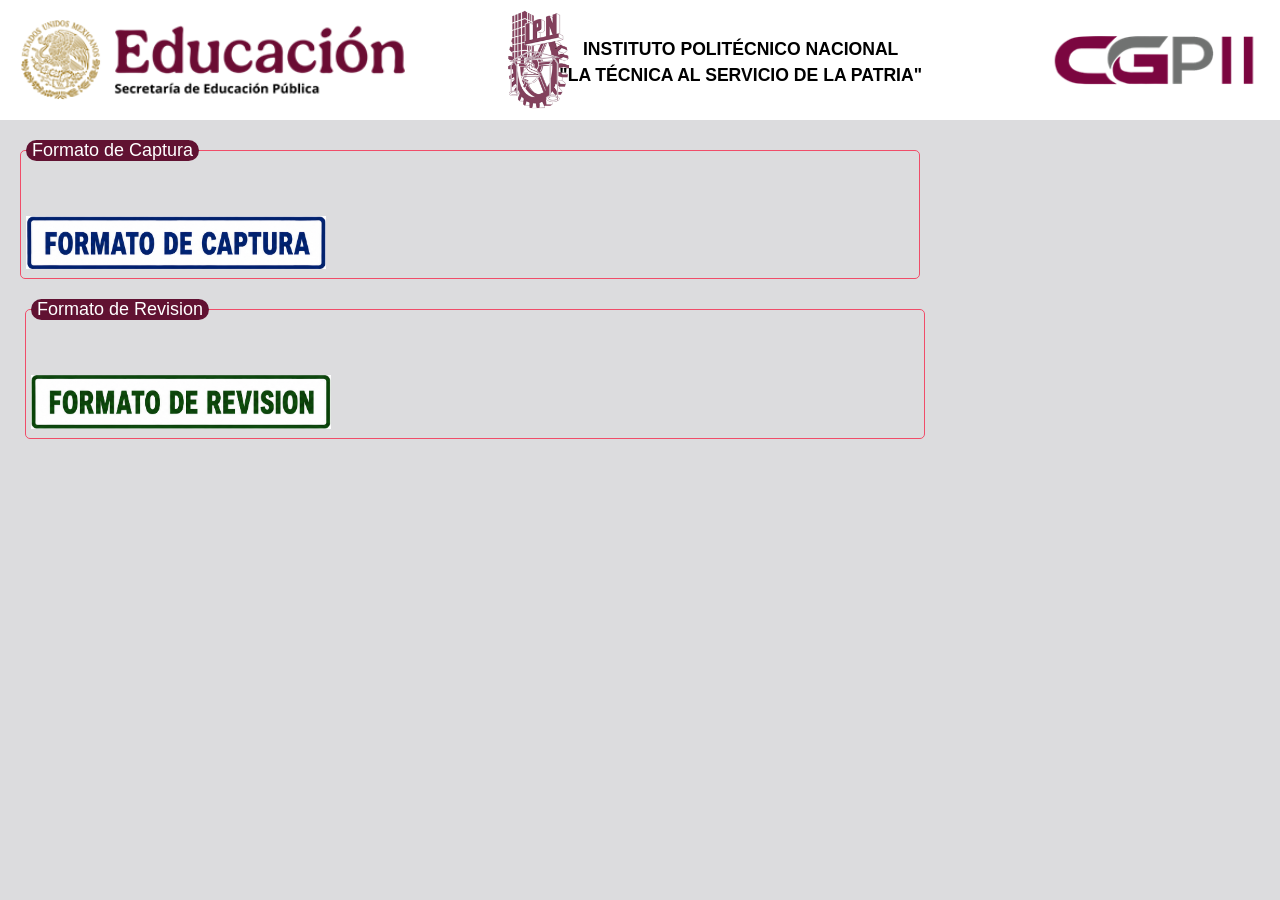
==== commit e4617e9c: "Update index.html" ====
--- a/index.html
+++ b/index.html
@@ -36,28 +36,22 @@
        <fieldset class="capitulos">
                   <legend>Formato de Captura</legend>
                   <p class="Just C5000">   </p>
-       </fieldset>
+       
         <a href="FormatoCaptura.html" class="A5000"><img src="Captura.png" class ="A5000" alt="IPN" title="Abrir Formulario Adquisición">
         </a>
+        </fieldset>
  </div>
- <div class="bloque-6000">    
-      <fieldset class="capitulos">
-                  <legend>Formato de Correción</legend>
-                  <p class="Just C5000">  </p>
-       </fieldset>
-       <a href="FormatodeCorrecion.html" class="A5000"><img src="Revision.png" class ="A5000" alt="IPN" title="Abrir Formulario Obra Pública">
-       </a>
- </div>        
 
 
  <div class="bloque-6000">    
       <fieldset class="capitulos">
                   <legend>Formato de Revision</legend>
                   <p class="Just C5000"> </p>
-       </fieldset>
-       <a href="FormatodeRevision.html" class="A5000"><img src="Correccion.png" class ="A5000" alt="IPN" title="Abrir Formulario Obra Pública">
+       
+       <a href="FormatodeRevision.html" class="A5000"><img src="Revision.png" class ="A5000" alt="IPN" title="Abrir Formulario Obra Pública">
        </a>
- </div>  
+ </fieldset>
+      </div>  
 
 
 </body>
@@ -67,3 +61,4 @@
 
 
 </html>
+
--- a/styles.css
+++ b/styles.css
@@ -1,264 +1,554 @@
+* {
+    box-sizing: border-box;
+    margin: 0;
+    padding: 0;
+}
+.busquedadeDatos{
+    width:50%;
+}
+
+.botones{
+    display: inline-flex;
+
+}
+body, html {
+    margin: 0;
+    padding: 0;
+    width: 100%;
+}
 body{
     margin:0;
-    width:2600px;
      font-family: sans-serif;
-     background-color:#222;
-}
-h2{
+    /* background-color:#222;*/
+     color:#000;
+     background-color: #DCDCDE;
+
+}
+
+/* ENCABEZADOS */
+h1 {
     text-align: center;
-    margin-top: 10px;
-    margin:0;
+    margin: 10px 0;
+    text-transform: uppercase;
+    color: #000;
+}
+h2 {
+    text-align: center;
+    margin: 10px 0;
+    text-transform: uppercase;
+    color: #000;
+}
+
+
+h3, p, li {
+    margin: 10px 0;
+    color: #000;
+    width: 100%;
+    box-sizing: border-box;
+}
+/* FORMULARIO */
+form {
+    width: 100%;
+    max-width: 100%;
+    margin: 0 auto;
+    padding: 20px 20px;
+    background-color: transparent;
+    border-radius: 8px;
+    color: #fff;
+}
+.numeracion{
+    padding-left: 20px;
+}
+/* FIELDSETS */
+fieldset {
+    width: 100%;
+    margin: 0 0 10px 0;
+    padding: 5px;
+    border: 1px solid #f04d69;
+    border-radius: 5px;
+    background-color: #DCDCDE;
+    color: #000;
+
+}
+
+legend {
+    padding: 0 6px;
+    background-color: #611232;
+    color: #fff;
+    border-radius: 20px;
+}
+
+/* LABELS E INPUTS */
+label {
+    width: 100%;
+    background-color: #611232;
+    color: #fff;
+    padding: 6px 2px;
+    border-radius: 20px;
+}
+.paso {
+    /* display: block;  visible */
+    display: none;/*   oculto */
+}
+
+.rubros{
+    width:160px;
+}
+
+input, textarea, select {
+    width: 100%;
+    padding: 6px;
+    font-family: sans-serif;
+    border-radius: 6px;
+    background-color: #fff;
+    color: #000;
+    border:none;
+    border-bottom: 1px solid #ccc;
+     
+}
+
+textarea {
+    resize: none;
+}
+
+/* GRID DE CAMPOS */
+.form_input, .datos {
+    display: grid;
+    grid-template-columns: 1fr 1fr; /* siempre dos columnas */
+    gap: 10px;
     margin-bottom: 10px;
-    text-transform: uppercase;
-    text-shadow:5px 5px 5px #eee;
-}
-a{
-    color:#ff7879;
-}
-form{
-    color:#ff7879;
-    background-color:transparent;
-    padding: 0 20px;
-    margin:0px;
-    margin-bottom: 10px;
-    box-shadow:2px 3px 5px #5a1236;
-    margin-top: 0px;
-    text-shadow: 0 0 0  #5a1236;
+}
+
+@media (max-width: 768px) {
+    .form_input, .datos {
+        grid-template-columns:minmax(100px, 25%) minmax(1fr, 55%); /* una columna en móvil */
+        gap:8px;
+    }
+    
+}
+
+/* IMÁGENES ENCABEZADO */
+.imagenes {
+    /*
+    display: flex;
+    gap: 0px;*/
+  /*  display: grid;
+    grid-template-columns: 20% 55% 20%; /* siempre dos columnas 
+    gap: 10px;*/
+/* width:100%; */
+  display: flex;
+  align-items: center;
+  justify-content: space-between;
+  padding: 10px 20px; /* separa de bordes */
+    gap:20px;
+    background-color:#fff;
+}
+
+.imagenes img {
+    width: 100%;
+
+}
+@media (max-width: 768px) {
+    .imagenes img {
+    width: 100%;
+    height: 80px;
+}
+}
+
+/* TABLA 
+.tabla_style {
+    width: 95%;
+    margin: 60px auto 20px auto;
+    border-collapse: collapse;
+}
+*/
+
+.tabla_style,.datos{
+    width: 100%;       /* ocupa todo el ancho disponible del formulario */
+    margin: 0;         /* sin márgenes extras */
+    /*border-collapse: collapse;*/
+}
+
+th {
+    background-color: #9d2449;
     border-radius: 8px;
-}
-
-.form_input{
-    margin:0;
-    display:inline-block;
-    height:30px;
-    border:none;
-    border-left: 2px solid #5a1236;
-    box-shadow:0px 0px 10px #5a1236;
-    background-color: transparent;
-    text-shadow: #eee;
-    color:#eee;   
-}
-
-input,textarea{
-    box-sizing:border-box;
-    margin:0;
-    padding:0;
-    border:none;
-    border-left: 2px solid #5a1236;
-    background-color: transparent;
-    text-shadow: #eee;
-    color:#eee;
-    resize:none
-}
-
- /* clases de div */
-.mrows{
-    width:180px;
-    margin:0;
-    padding:0;
-}
-
-.EspacioDiv{
-    width:470px;
-    margin:0
-}
-
-
-.UnidadAcademicaDiv{
-    width:160px;
-    margin:0
-}
-
-
-
-.BienesAdjudicadosDiv{
-    width:160px;
-}
-.InversionEspacioDiv{
-    width:205px;
-    margin:0
-}
-
-.ProgramaAcademicoDiv{
-    width:275px;
-}
-.Link{
-    width:130px;
-    box-shadow:none;
-}
-
-
-
-
-
-
- /* clases de textarea */
-
-.R1{ 
-    height:30px;
-}
-
-.Numero{
-    width:80px;
-}
-.ClavedeCartera{
-    width:146px;
-}
-.Folio{
-    width:140px;
-}
-.Nombre{
-    width:200px;
-}
-.UnidadAcademica{
-    width:160px;
-}
-.Nivel{
-    width:70px
-}
-.BienesSolicitados{
-    width: 180px;
-}
-.BienesAdjudicados{
-    width:160px;
-}
-.Espacio{
-    width:470px;
-}
-.ProgramaAcademico{
-    width:275px;
-}
-.InversionEspacio{
-    width:205px;
-}
-.InversionUA{ 
-    width:180px;
-}
-.InversionTotal{ 
-    width:180px;
-}
-.Links{ 
-    width:130px;
-}
-.Encabezado{ 
-    text-transform:uppercase;
-}
-
-.Datos{ 
-    height:20px;
+    color: #fff;
+    padding: 8px;
+}
+
+td {
     background-color: #fff;
-    color:#5a1236;
-}
-.DatosG{ 
-    background-color: #fff;
-    color:#5a1236;
-    height:210px;
-}
-
-.linkRelleno{
-    background:transparent;
-    box-shadow:none ;
-    border-left: none;
-}
-
-.C1UA1{ 
-    background-color: #fff;
-    color:#5a1236;
-    height:210px;
-}
-
-
-.C2UA1{ 
-    background-color: #fff;
-    color:#5a1236;
-    height:92px;
-}
-
-.C2UA2{ 
-    background-color: #fff;
-    color:#5a1236;
-    height: 68px;
-}
-
-.C2UA3{ 
-    background-color: #fff;
-    color:#5a1236;
-    height: 45px;
-}
-
-.C2UA4{ 
-    background-color: #fff;
-    color:#5a1236;
-    height: 45px;
-}
-
-.C2UA5{ 
-    background-color: #fff;
-    color:#5a1236;
-    height: 68px;
-}
-
-.C2UA6{ 
-    background-color: #fff;
-    color:#5a1236;
-    height: 45px;
-}
- 
-
-.C3UA1{ 
-    background-color: #fff;
-    color:#5a1236;
-    height:140px;
-}
-
-.C4UA1{ 
-    background-color: #fff;
-    color:#5a1236;
-    height:384px;
-}
-
-
-.C5UA1{ 
-    background-color: #fff;
-    color:#5a1236;
-    height:264px;
-}
-
-
-
-
-
-
-
-.DatosG1{ 
-    background-color: #fff;
-    color:#5a1236;
-    height:210px;
-}
-
-
-
-.DatosG2{ 
-    background-color: #fff;
-    color:#5a1236;
-    height:384px;
-}
-
-.DatosG3{ 
-    background-color: #fff;
-    color:#5a1236;
-    height:140px;
-}
-
-.DatosG4{ 
-    background-color: #fff;
-    color:#5a1236;
-    height:384px;
-}
-
-
-.DatosG5{ 
-    background-color: #fff;
-    color:#5a1236;
-    height:264px;
-}+    color: #000;
+    border-radius: 8px;
+    padding: 8px;
+    border: 1px solid #000;
+}
+
+.input_tabla {
+    width: 100%;
+    /*border: none;*/
+    border-bottom:1px solid #DDC9A3;
+    border-radius: 10px;
+}
+
+.input_tabla:focus {
+    outline: none;
+}
+
+/* BOTONES */
+button {
+    width: 100%;
+    max-width: 800px;
+    height:40px;
+    display: block;
+    margin: 20px auto;
+    border-radius: 35px;
+    font-size: medium;
+}
+.TablaLeg{
+    width: 100%;
+    max-width: 800px;
+    display: block;
+    margin: 20px auto;
+    border-radius: 35px;
+    text-align: center;
+    
+}
+/* PÁRRAFOS */
+p {
+    padding-left:0;
+    margin-left:0;
+}
+
+
+
+/* OTRAS CLASES */
+.checkbox {
+    width: auto;
+    height: 10px;
+}
+
+.auto-expand {
+    width: 100%;
+    min-height: 40px;
+    resize: none;
+    overflow: hidden;
+}
+/*
+.fijasCol{
+    width:60px;
+/*   border:solid #ccc;*/
+/*
+    border-radius: 8px;
+    border-bottom: solid #ccc;
+}
+.cantidadCol{
+    width:10px;
+}
+.equipo{
+    width:150px;
+}
+*/
+@media (max-width: 768px) {
+    p {
+        margin: 0 10px;
+    }
+    form {
+        padding: 10px;
+    }
+    fieldset {
+        width: 100%;
+       /* margin-left: 10px; /* separa verticalmente 
+        margin-right:10px; /* separa verticalmente */
+    }
+    /*
+    .fijasCol{
+    width:10px;
+    }
+    .cantidadCol{
+    width:5px;
+    }
+    .equipo{
+    width:120px;
+    }
+    */
+
+}
+/*input,textarea{
+    border:1px;
+}
+*/
+.tabla_style th:nth-child(1),
+.tabla_style td:nth-child(1){
+    width: 8%;
+    min-width: 96px;
+}
+.tabla_style th:nth-child(2),
+.tabla_style td:nth-child(2){
+    width: 8%;
+    min-width: 110px;
+}
+.tabla_style th:nth-child(3),
+.tabla_style td:nth-child(3){
+    width: 12.8%;
+    min-width: 154px;
+}
+.tabla_style th:nth-child(4),
+.tabla_style td:nth-child(4){
+    width: 8.2%;
+    min-width: 98px;
+}
+.tabla_style th:nth-child(5),
+.tabla_style td:nth-child(5){
+    width: 9%;
+    min-width: 108px;
+}
+
+.tabla_style th:nth-child(6),
+.tabla_style td:nth-child(6){
+    width: 14%;
+    min-width: 168px;
+}
+.tabla_style th:nth-child(7),
+.tabla_style td:nth-child(7){
+    width: 12%;
+    min-width: 144px;
+}
+.tabla_style th:nth-child(8),
+.tabla_style td:nth-child(8){
+    width: 12%;
+    min-width: 144px;
+}
+.tabla_style th:nth-child(9),
+.tabla_style td:nth-child(9){
+    width: 8%;
+    min-width: 96px;
+}th {
+  white-space: normal;   /* permite saltos de línea */
+  word-break: break-word;
+  text-align: center;    /* opcional */
+}
+.datos td{
+     vertical-align: top;
+     background-color: #DCDCDE;
+     border:1px solid #DCDCDE;
+}
+.datos th:nth-child(1),
+.datos td:nth-child(1){
+    width: 33%;
+/*    min-width: 454px;*/
+    padding-left:5px;
+    padding-right:5px;
+    
+}
+.datos th:nth-child(2),
+.datos td:nth-child(2){
+    width: 33%;
+/*    min-width: 318px;*/
+    padding-left:5px;
+    padding-right:5px;
+}
+.datos th:nth-child(3),
+.datos td:nth-child(3){
+    width: 33%;
+    /*min-width: 345px;*/
+    padding-left:5px;
+    padding-right:5px;
+}
+
+.precio-wrapper {
+  position: relative;
+}
+
+.precio-wrapper .peso {
+  position: absolute;
+  left: 8px;
+  top: 50%;
+  transform: translateY(-50%);
+  color: #555;
+  font-weight: bold;
+}
+
+.precio-wrapper input {
+  padding-left: 20px; /* espacio para el $ */
+}
+
+.TablaFS{
+    border:1px solid #DCDCDE;
+}
+
+legend{    
+    font-size:large ;
+}
+.bloque-info,.bloque-DatosDep {
+  display: flex;
+  gap: 40px;
+/*  max-width: 1200px;*/
+  margin: 20px auto;
+  margin-left: 5px;
+}
+.bloque-botones {
+  display: flex;
+  gap: 10px;
+ /** max-width: 1200px;**/
+  margin-left: 5%;
+  align-items: center;
+}
+.Just{
+    text-align: justify;
+    font-size:large;
+}
+.A5000{
+    margin-top:20px ;
+    width:300px;
+}
+.AB5000{
+    margin-top:5px ;
+    width:300px;
+}
+.OBJ{
+    max-width:900px;
+}
+.OBJETIVO{
+    text-align: left;
+}.DatosNOT{
+    align-self: center;
+    margin:5%;
+}
+.bloque-inst {
+  margin: 30px;
+}
+.IG{
+    display: grid;
+    grid-template-columns: 35% 55%; /* siempre dos columnas */
+    gap: 10px;
+}
+.TIT,.RES{
+    display: grid;
+    grid-template-columns: 35% 55%; /* siempre dos columnas */
+    gap: 20px;
+}
+.TIT input,
+.RES input {
+    width: 80%;          /* más chico que 100% */
+    padding: 4px 6px;    /* reduce altura */
+    font-size: 0.9rem;   /* texto ligeramente más pequeño */
+}
+
+/* Opcional: correos un poco más largos */
+.TIT input[type="email"],
+.RES input[type="email"] {
+    width: 90%;
+}
+
+/* Ajuste fino del grid para que no se vean aplastados */
+.TIT,
+.RES {
+    grid-template-columns: 25% 65%;
+}
+.RESL{
+    min-width: 100px;
+}
+.Aviso{
+    font-size: x-large;
+    text-align: center;
+}
+
+
+.tabla_style {
+    width: 100%;
+/*    table-layout: fixed;
+*/    border-collapse: separate;
+    border-spacing: 5px;
+}
+
+.tabla_style td {
+    padding: 6px;
+    overflow: hidden;
+}
+
+.tabla_style input,
+.tabla_style textarea,
+.tabla_style select {
+    width: 100%;
+    max-width: 100%;
+    box-sizing: border-box;
+}
+
+.imagenes img {
+  height: 80px;        /* todas parejas */
+  width: auto;         /* NO se estiran */
+  flex-shrink: 0;      /* no se aplastan */
+}
+
+/* imagen central un poco más chica */
+.imagenes .centro {
+  height: 100px;        /* ajusta a gusto */
+}
+
+
+.imagenes > div {
+  max-width: 400px;   /* fuerza salto de línea */
+  text-align: center;
+  flex: 1;            /* ocupa solo el centro */
+  margin-left: -120px;
+}
+
+.imagenes h2 {
+  margin: 0px;
+  margin-top: 5px;
+  margin-left: -20px;  
+  line-height: 1.2;
+  font-size: 1.1rem;
+  white-space: normal;
+}
+
+a {
+    display: inline-block;
+   
+}
+.bloque-3000,.bloque-5000,.bloque-6000 {
+  display: flex;
+  gap: 40px;
+  margin: 20px auto;
+  margin-left: 5px;
+}
+
+
+.capitulos {
+  width: 900px;
+  
+} 
+
+.toast-carga {
+    position: fixed;
+    bottom: 20px;
+    left: 20px;
+
+    background: rgba(0, 0, 0, 0.75);
+    color: white;
+
+    padding: 10px 18px;
+    border-radius: 8px;
+
+    font-size: 14px;
+
+    opacity: 0;
+    transform: translateY(10px);
+
+    pointer-events: none;
+
+    transition:
+        opacity 0.3s ease,
+        transform 0.3s ease;
+
+    z-index: 9999;
+}
+
+
+
+
+.toast-guardado.mostrar,.toast-carga.mostrar {
+    opacity: 1;
+    transform: translateY(0);
+}
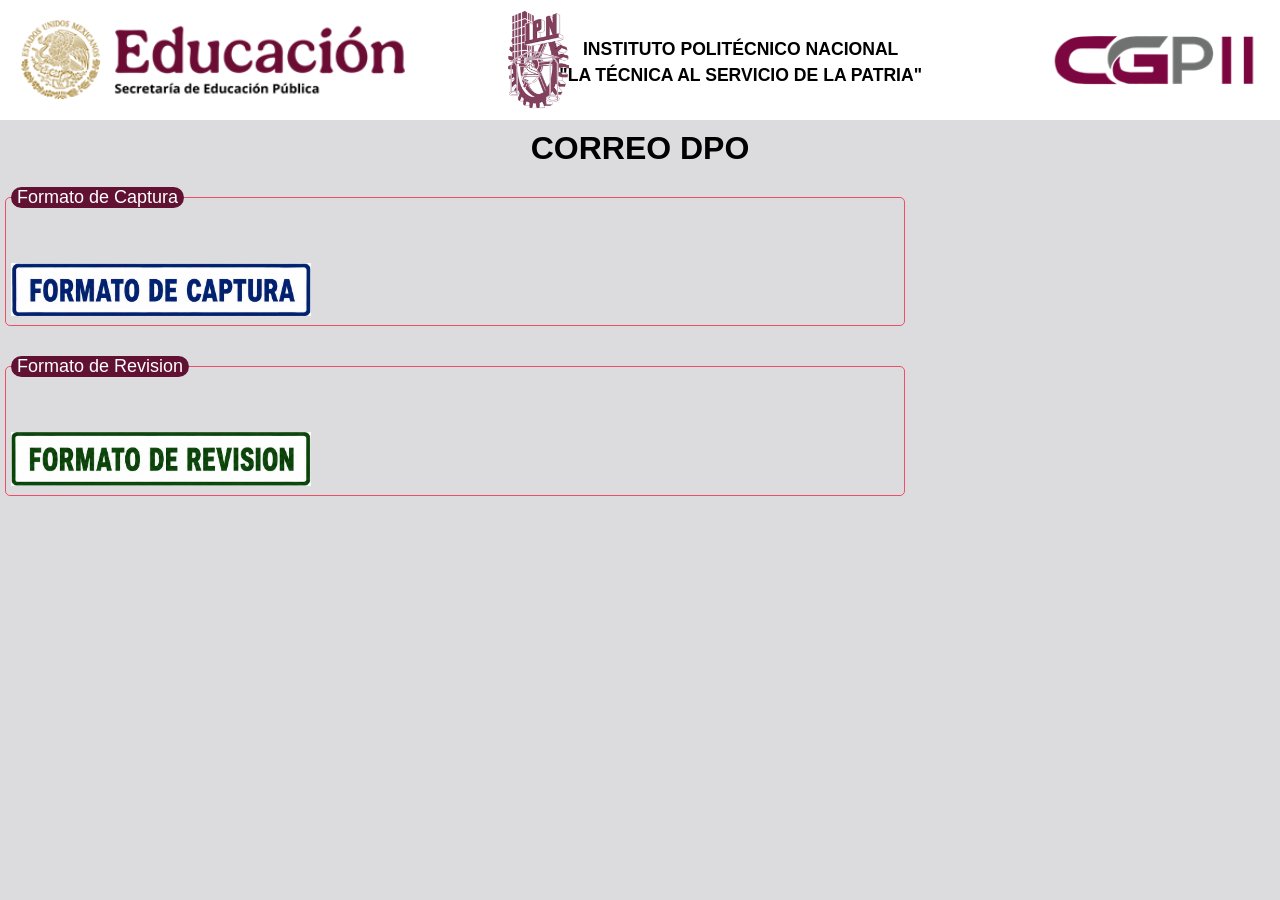
==== commit 1bc804ba: "Update index.html" ====
--- a/index.html
+++ b/index.html
@@ -27,7 +27,7 @@
                      
 
   </div>
-<form id="m
+
 
 
 <h1>Correo DPO</h1>
